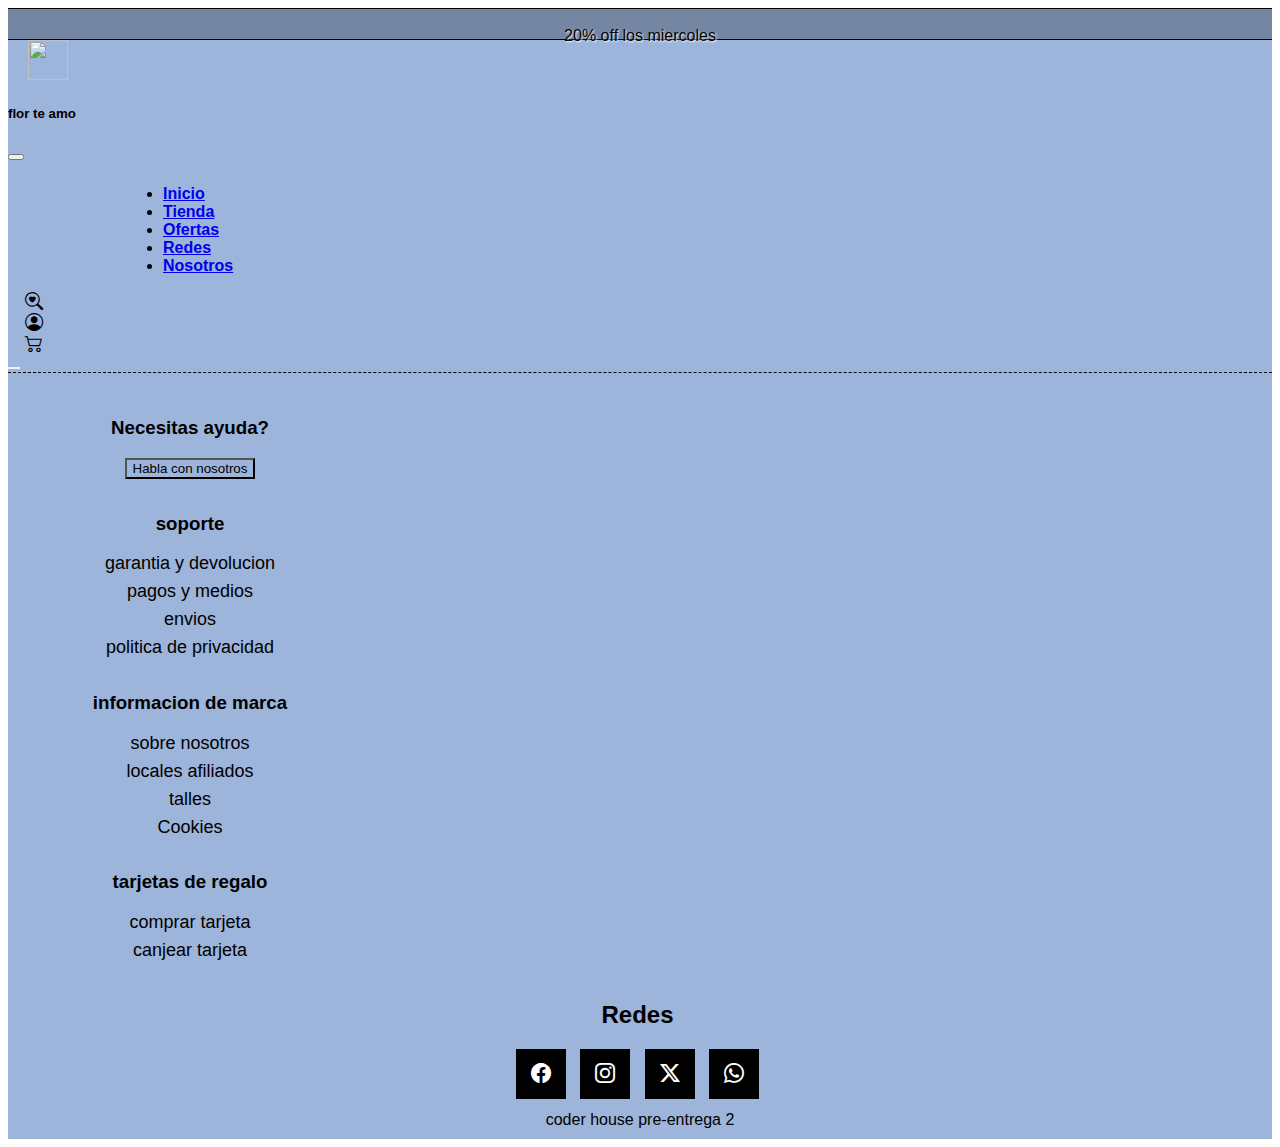
==== pages/nosotros.html @ 2f21a31b "links" ====
<!DOCTYPE html>
<html lang="en">

<head>
    <meta charset="UTF-8">
    <meta name="viewport" content="width=device-width, initial-scale=1.0">
    <!-- link bootstrap -->
    <link href="https://cdn.jsdelivr.net/npm/bootstrap@5.3.2/dist/css/bootstrap.min.css" rel="stylesheet"
        integrity="sha384-T3c6CoIi6uLrA9TneNEoa7RxnatzjcDSCmG1MXxSR1GAsXEV/Dwwykc2MPK8M2HN" crossorigin="anonymous">
    <!-- bootstrap icon -->
    <link rel="stylesheet" href="https://cdn.jsdelivr.net/npm/bootstrap-icons@1.11.3/font/bootstrap-icons.min.css">
    <!-- link css -->
    <link rel="stylesheet" href="../css/style.css">
    <link rel="icon" href="../img/logo flor.png">
    <title>Pre-enrega2</title>
</head>

<body>
    <!-- header -->
    <header id="header">
        <!-- anuncio tienda -->
        <div class="anuncio">
            <p>20% off los miercoles</p>
        </div>
        <!-- contenedor navbar -->
        <div class="container p-0">
            <nav class="navbar navbar-expand-lg">
                <div class="container-fluid">
                    <!-- logo -->
                    <a class="navbar-brand me-auto"
                        href="https://i.pinimg.com/564x/c8/92/a2/c892a28d1df647f609f036368af1335b.jpg" target="_blank">
                        <img src="../img/logo flor.png" alt="">
                    </a>
                    <!-- menu lateral -->
                    <div class="offcanvas offcanvas-end" tabindex="-1" id="offcanvasNavbar"
                        aria-labelledby="offcanvasNavbarLabel">
                        <div class="offcanvas-header">
                            <h5 class="offcanvas-title" id="offcanvasNavbarLabel">flor te amo</h5>
                            <button type="button" class="btn-close" data-bs-dismiss="offcanvas"
                                aria-label="Close"></button>
                        </div>
                        <!-- menu principal -->
                        <div class="offcanvas-body">
                            <ul class="navbar-nav justify-content-center flex-grow-1 pe-3">
                                <li class="nav-item ">
                                    <a class="nav-link mx-lg-2 active" aria-current="page"
                                        href="../index.html">Inicio</a>
                                </li>
                                <li class="nav-item">
                                    <a class="nav-link mx-lg-2" href="./tienda.html">Tienda</a>
                                </li>
                                <li class="nav-item">
                                    <a class="nav-link mx-lg-2" href="./ofertas.html">Ofertas</a>
                                </li>
                                <li class="nav-item">
                                    <a class="nav-link mx-lg-2" href="./redes.html">Redes</a>
                                </li>
                                <li class="nav-item">
                                    <a class="nav-link mx-lg-2" href="./nosotros.html">Nosotros</a>
                                </li>
                            </ul>
                        </div>
                    </div>
                    <!-- iconos de login, carrito -->
                    <div class="search">
                        <a href="">
                            <i class="bi bi-search-heart"></i>
                        </a>
                    </div>
                    <div class="login">
                        <a href="" class="icon-button-login">
                            <i class="bi bi-person-circle"></i>
                        </a>
                    </div>
                    <div class="carrito">
                        <a href="" class="icon-button-carrito">
                            <i class="bi bi-cart2"></i>
                        </a>
                    </div>
                    <button class="navbar-toggler" type="button" data-bs-toggle="offcanvas"
                        data-bs-target="#offcanvasNavbar" aria-controls="offcanvasNavbar"
                        aria-label="Toggle navigation">
                        <span class="navbar-toggler-icon"></span>
                    </button>
                </div>
            </nav>
        </div>
    </header>
    <!-- footer -->
    <footer id="footer">
        <div class="container-fluid d-flex justify-content-center">
            <div class="footer-item pt-2">
                <h3>Necesitas ayuda?</h3>
                <button>Habla con nosotros</button>
            </div>
            <div class="footer-item">
                <h3>soporte</h3>
                <a href="">garantia y devolucion</a>
                <a href="">pagos y medios</a>
                <a href="">envios</a>
                <a href="">politica de privacidad</a>
            </div>
            <div class="footer-item">
                <h3>informacion de marca</h3>
                <a href="">sobre nosotros</a>
                <a href="">locales afiliados</a>
                <a href="">talles</a>
                <a href="">Cookies</a>
            </div>
            <div class="footer-item">
                <h3>tarjetas de regalo</h3>
                <a href="">comprar tarjeta</a>
                <a href="">canjear tarjeta</a>
            </div>
        </div>
        <div class="redes">
            <ul>
                <h2>Redes</h2>
                <li>
                    <a href="https://es-la.facebook.com/" class="facebook" target="_blank"><i
                            class="bi bi-facebook"></i></a>
                </li>
                <li>
                    <a href="https://www.instagram.com/" class="instagram" target="_blank"><i
                            class="bi bi-instagram"></i></i></a>
                </li>
                <li>
                    <a href="https://twitter.com/" class="twitter" target="_blank"><i
                            class="bi bi-twitter-x"></i></i></a>
                </li>
                <li>
                    <a href="https://web.whatsapp.com/" class="whatsapp" target="_blank"><i
                            class="bi bi-whatsapp"></i></i></a>
                </li>
            </ul>
        </div>
        <div class="span">
            <span>coder house pre-entrega 2</span>
        </div>
    </footer>
    <!-- boostrao script -->
    <script src="https://cdn.jsdelivr.net/npm/bootstrap@5.3.2/dist/js/bootstrap.bundle.min.js"
        integrity="sha384-C6RzsynM9kWDrMNeT87bh95OGNyZPhcTNXj1NW7RuBCsyN/o0jlpcV8Qyq46cDfL"
        crossorigin="anonymous"></script>
</body>

</html>
---- css/style.css ----
* {
    font-family: Helvetica, roboto, Arial, sans-serif;
}

/* header */
#header {
    background-color: #9db4db;
}

/* anuncio */
.anuncio {
    height: 30px;
    background-color: rgba(0, 0, 0, 0.253);
    width: 100%;
    border-top: 1px solid rgb(0, 0, 0);
    border-bottom: 1px solid black;
}

/* anuncio texto */
.anuncio p {
    text-align: center;
    padding: 2px;
    text-shadow: white 1px 1px 2px;
}

/* logo de la pag, flor */
.navbar-brand img {
    height: 40px;
    width: 40px;
    margin-left: 20px;
}

/* bootsrap styles nav*/
.navbar ul {
    padding-top: 8px;
    margin-left: 115px;
}

/* tama;o del menu principal */
.nav-link {
    font-weight: 600;
    transition: 0.2s;
}

.nav-item a:hover {
    padding: 4px;
    color: #edafb8;
    transition: 0.2s;
}

/* search, login, carrito */
.icon-button-carrito,
.icon-button-login,
.bi-search-heart {
    color: black;
    font-size: 18px;
    padding: 8px 17px;
    transition: 0.3s color;
}

/* color hover carrito y login */
.icon-button-login:hover,
.icon-button-carrito:hover,
.bi-search-heart:hover {
    color: #edafb8;
    transition: 0.2;
}

/* menu hamburguesa */
.navbar-toggler {
    border: none;
    font-size: 1.2rem;
}

.navbar-toggler:focus,
.btn-close:focus {
    box-shadow: none;
}

/* Estilos para el carrousel */
.carousel-caption h2 {
    font-size: 2.5rem;
    font-weight: bold;
}

/* Estilos para los controles del carrousel */

#main {
    background-color: rgb(245, 245, 233);
    border-top: 1px dashed black;
}

.inicio {
    text-align: center;
    height: 35px;
}

.inicio a {
    padding: 7px;
    font-size: 17px;
    background-color: #9db4db;
    text-decoration: none;
    color: white;
    transition: 0.3s;
}

.inicio a:hover {
    border: 1px dashed black;
    background-color: #edafb8;
    transition: 0.3s;
}

/* formulario boton */
.btn {
    background-color: #9db4db;
    border: 0;
    height: 37px;
    border-radius: 0;
}

.form-control {
    border-radius: 0;
}

/*  */
.btn:hover {
    background-color: #edafb8;
}

/* locales */
.locales-coleccion {
    margin: 40px;
    display: flex;
    justify-content: center;
    align-items: center;
    flex-wrap: wrap;
}

.imagen-locales,
.imagen-coleccion {
    margin: 10px;
    height: 650px;
    width: 650px;
    background-color: black;
}

.texto-locales,
.texto-coleccion {
    display: flex;
    justify-content: center;
    align-items: center;
    text-align: center;
    height: 650px;
    width: 650px;
    transition: 0.5s;
}

.texto-locales a,
.texto-coleccion a {
    color: black;
    text-decoration: none;
    text-shadow: 2px 2px 4px #000;
    transition: 0.5s;
}

.texto-locales h2,
.texto-coleccion h2 {
    font-size: 38px;
}

.texto-locales a:hover,
.texto-coleccion a:hover {
    transition: 0.5s;
    color: #9db4db;
}

.imagen-coleccion {
    order: 2;
}

.texto-coleccion {
    order: 1;
}

.contenedor-cajas {
    background-color: rgb(243, 243, 233);
    width: auto;
}

.cajas {
    display: flex;
    flex-wrap: wrap;
    justify-content: center;
}

.productos {
    margin: 0px 62px 80px 62px;
    height: 450px;
    width: 355px;
    transition: 0.5s
}

.productos:hover {
    height: 490px;
    width: 385px;
    transition: 0.5s;
}

.productos img {
    margin: 0px;
    height: 100%;
    width: 100%;
}

.productos a {
    text-align: center;
    text-decoration: none;
    color: black;
    text-shadow: 2px 2px 4px #000;
    transition: 0.4s;
}

.productos a:hover {
    transition: 0.4s;
    color: #edafb8;
}

.form-area {
    height: 100%;
    width: 100%;
    margin: 10px 0px;
    background-color: rgba(255, 255, 255, 0.466);
}

.container-fluid {
    flex-wrap: wrap;
}

.titulo {
    margin-bottom: 40px;
    width: 100%;
    text-align: center;
}

.titulo h1 {
    transition: 0.5s;
    font-size: 250%;
    font-weight: 1000;
}

.titulo h1:hover {
    font-size: 260%;
    color: #9db4db;
    transition: 0.5s;
}

#footer {
    background-color: #9db4db;
    border-top: 1px dashed black;
    padding: 10px;
}

.footer-item {
    text-align: center;
    padding-top: 5px;
    flex-wrap: wrap;
    margin: 10px 22px;
    width: 300px;
}

.footer-item button {
    background-color: #9db4db;
    transition: 0.2;
}

.footer-item button:hover {
    background-color: #edafb8;
    transition: 0.2s;
}

.footer-item a {
    font-size: 18px;
    margin-top: 7px;
    display: block;
    text-decoration: none;
    color: black;
}

.footer-item a:hover {
    padding-left: 2px;
    transition: 0.2s;
    color: #edafb8;
}

/* Style redes */
.redes {
    padding: 10px;
    text-align: center;
    margin-right: 45px;
}

.redes h2 {
    font-weight: 600;
}
.redes ul li {
    text-align: center;
    display: inline-block;
    margin: 0px 5px;
    width: 50px;
    height: 10px;
}

.facebook,
.intagram,
.twitter,
.whatsapp {
    transition: 0.5s;
}

.redes ul li .facebook:hover {
    background: rgb(13, 116, 201);
    transition: 0.5s;
}

.redes ul li .instagram:hover {
    background: #e6075c;
    transition: 0.5s;
}

.redes ul li .twitter:hover {
    background: rgb(0, 0, 0);
    transition: 0.5s;
}

.redes ul li .whatsapp:hover {
    background: rgb(12, 252, 72);
    transition: 0.5s;
}

.redes ul li a {
    display: block;
    background-color: #000000;
    color: white;
    line-height: 50px;
    font-size: 20px;
}

.redes ul li a:hover {
    box-shadow: 0 5px 5px 0px black;
    filter: none;
}
.span {
    color: black;
    text-align: center;
}

/* todos los media */
@media (max-width: 1337px) {

    .texto-locales,
    .texto-coleccion {
        display: block;
        height: 170px;
        transition: 0.5s;
    }

    .texto-locales {
        margin-bottom: 30px;
    }

    .imagen-coleccion {
        order: 1;
    }

    .texto-coleccion {
        order: 2;
    }

    .titulo {
        margin-bottom: 200px;
    }
}

/* media */
@media (max-width: 1399px) {
    .footer-item {
        text-align: center;
    }
}

/* media -990 */
@media (max-width: 990px) {
    .navbar ul {
        margin-left: 0px;
    }

    .nav-item a:hover {
        color: #edafb8;
    }
}

@media (max-width: 755px) {

    .imagen-locales,
    .imagen-coleccion {
        margin: 10px;
        height: 550px;
        width: 550px;
        transition: 0.5s;
    }
}

@media (max-width: 650px) {

    .imagen-locales,
    .imagen-coleccion {
        margin: 10px;
        height: 450px;
        width: 450px;
        transition: 0.5s;
    }
}

@media (max-width: 555px) {

    .imagen-locales,
    .imagen-coleccion {
        margin: 10px;
        height: 390px;
        width: 390px;
        transition: 0.5s;
    }

    .flex {
        margin: 0px 62px 80px 62px;
        height: 400px;
        width: 305px;
        transition: 0.5s;
    }

    .flex:hover {
        height: 410px;
        width: 315px;
        transition: 0.5s;
    }
}
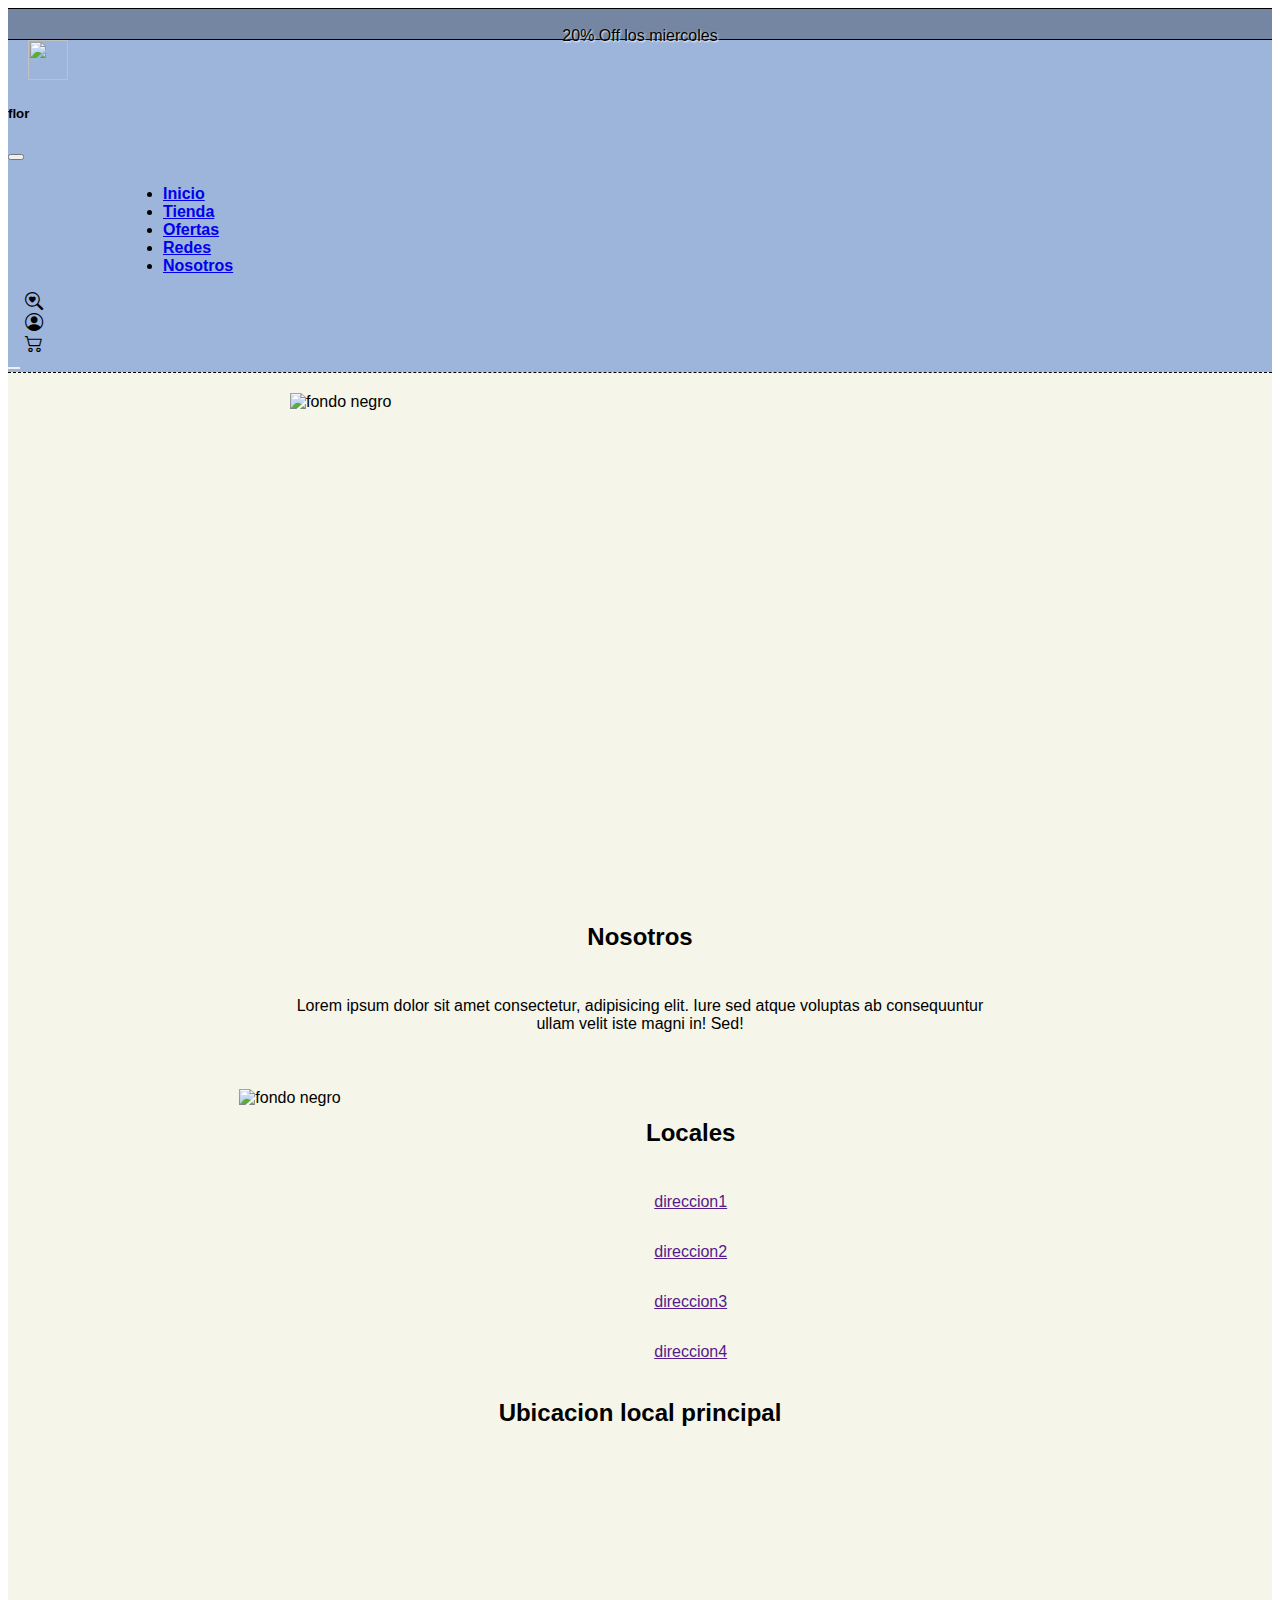
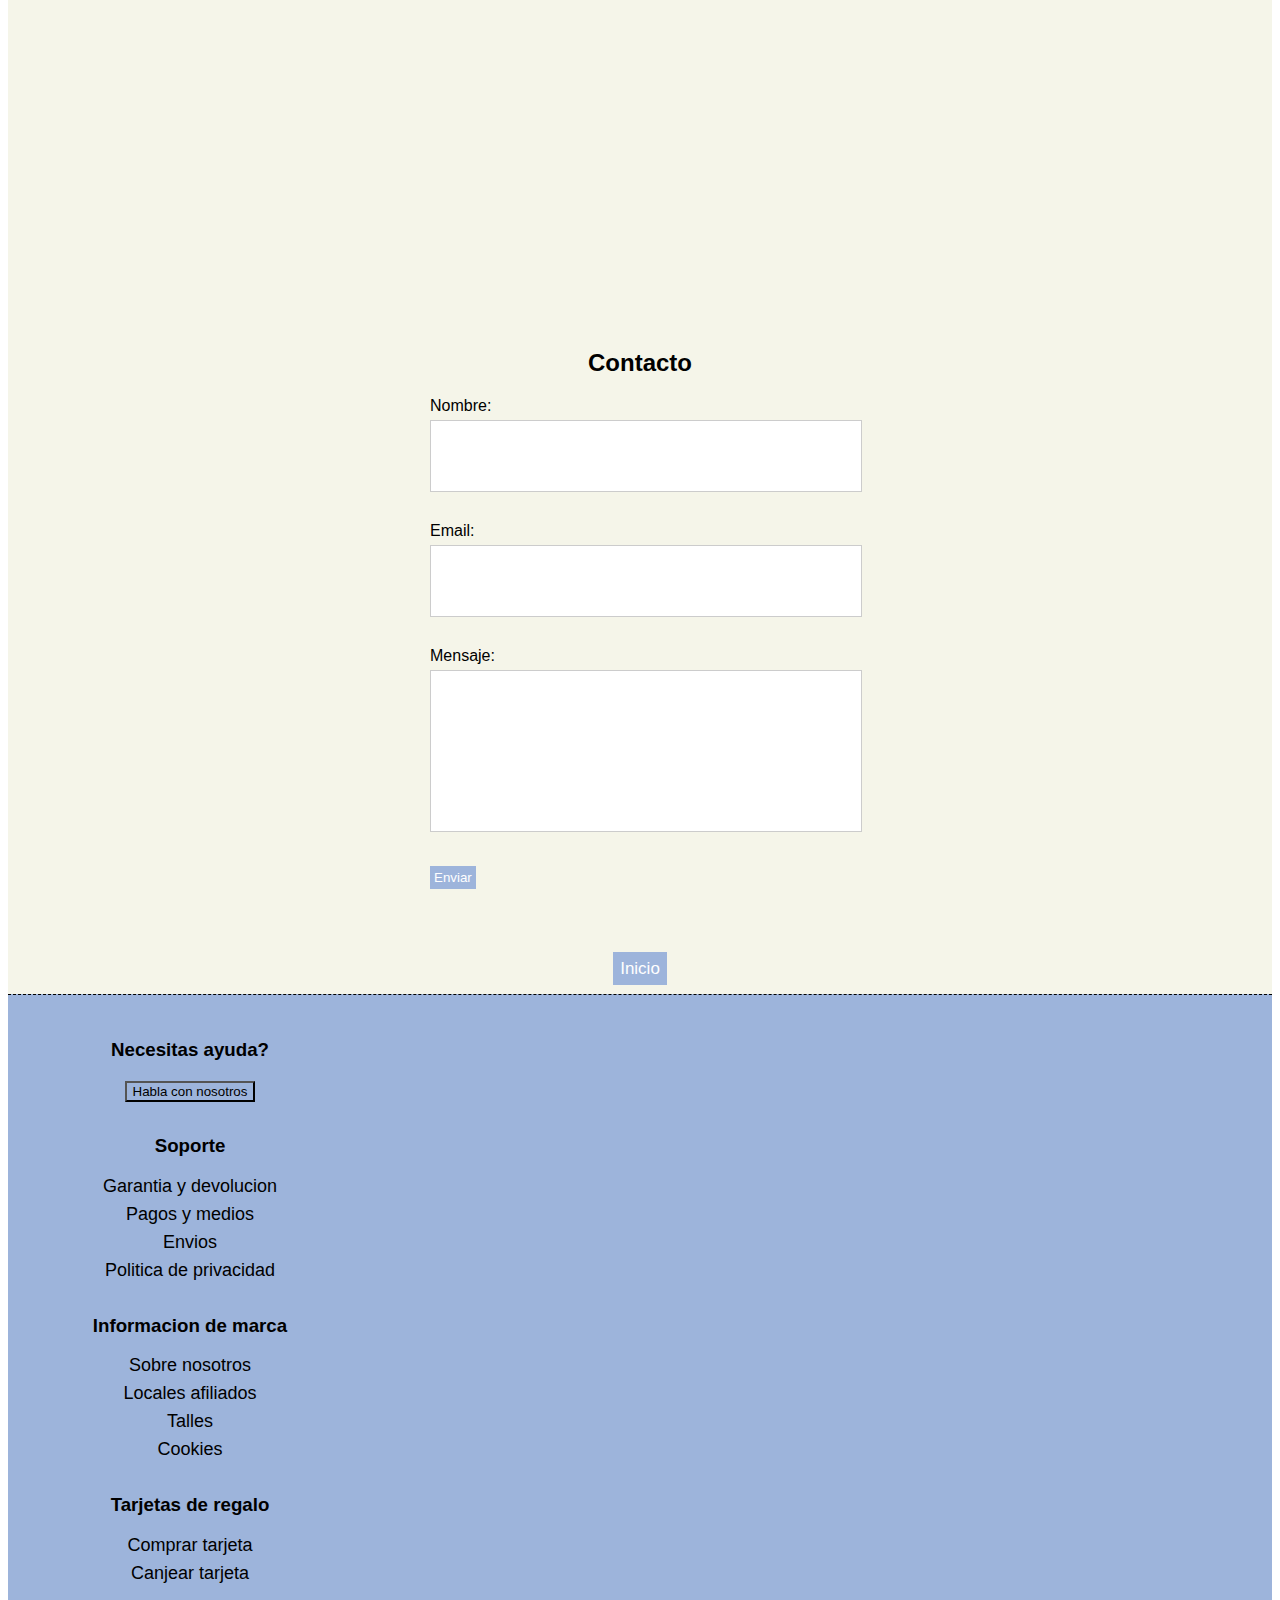
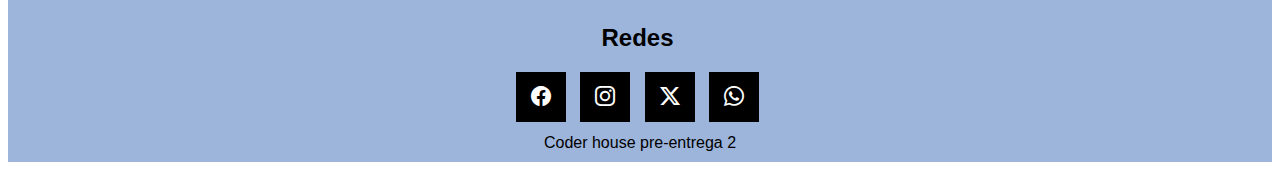
==== commit c0a0f0c0: "pre-entrega2" ====
--- a/pages/nosotros.html
+++ b/pages/nosotros.html
@@ -20,10 +20,10 @@
     <header id="header">
         <!-- anuncio tienda -->
         <div class="anuncio">
-            <p>20% off los miercoles</p>
+            <p>20% Off los miercoles</p>
         </div>
         <!-- contenedor navbar -->
-        <div class="container p-0">
+        <div class="container-fluid col-xs-12 col-md-11 col-lg-9">
             <nav class="navbar navbar-expand-lg">
                 <div class="container-fluid">
                     <!-- logo -->
@@ -35,7 +35,7 @@
                     <div class="offcanvas offcanvas-end" tabindex="-1" id="offcanvasNavbar"
                         aria-labelledby="offcanvasNavbarLabel">
                         <div class="offcanvas-header">
-                            <h5 class="offcanvas-title" id="offcanvasNavbarLabel">flor te amo</h5>
+                            <h5 class="offcanvas-title" id="offcanvasNavbarLabel">flor</h5>
                             <button type="button" class="btn-close" data-bs-dismiss="offcanvas"
                                 aria-label="Close"></button>
                         </div>
@@ -43,7 +43,7 @@
                         <div class="offcanvas-body">
                             <ul class="navbar-nav justify-content-center flex-grow-1 pe-3">
                                 <li class="nav-item ">
-                                    <a class="nav-link mx-lg-2 active" aria-current="page"
+                                    <a class="nav-link mx-lg-2" aria-current="page"
                                         href="../index.html">Inicio</a>
                                 </li>
                                 <li class="nav-item">
@@ -56,7 +56,7 @@
                                     <a class="nav-link mx-lg-2" href="./redes.html">Redes</a>
                                 </li>
                                 <li class="nav-item">
-                                    <a class="nav-link mx-lg-2" href="./nosotros.html">Nosotros</a>
+                                    <a class="nav-link mx-lg-2 active " href="./nosotros.html">Nosotros</a>
                                 </li>
                             </ul>
                         </div>
@@ -86,31 +86,76 @@
             </nav>
         </div>
     </header>
+    <main id="main">
+        <!-- contenido principal nosotros -->
+        <div class="nosotros">
+            <img src="../img/SITIO-EN-CONSTRUCCION.jpg" alt="fondo negro">
+            <div class="texto-nosotros">
+                <h2>Nosotros</h2>
+                <p>Lorem ipsum dolor sit amet consectetur, adipisicing elit. Iure sed atque voluptas ab consequuntur ullam velit iste magni in! Sed!</p>
+            </div>
+        </div>
+        <div class="locales-ubicacion">
+            <div class="locales-texto">
+                <h2>Locales</h2>
+                <a href=""><p>direccion1</p></a>
+                <a href=""><p>direccion2</p></a>
+                <a href=""><p>direccion3</p></a>
+                <a href=""><p>direccion4</p></a>
+            </div>
+            <div class="img">
+                <img src="../img/SITIO-EN-CONSTRUCCION.jpg" alt="fondo negro">
+            </div>
+        </div>
+        <div class="maps-container">
+            <div class="maps">
+                <div class="titulo-maps">
+                    <h2>Ubicacion local principal</h2>
+                </div>
+                <iframe
+                    src="https://www.google.com/maps/embed?pb=!1m14!1m12!1m3!1d52365.42495090786!2d-58.4979846!3d-34.8853875!2m3!1f0!2f0!3f0!3m2!1i1024!2i768!4f13.1!5e0!3m2!1ses-419!2sar!4v1706976231975!5m2!1ses-419!2sar"
+                    width="600" height="450" style="border:0;" allowfullscreen="" loading="lazy"
+                    referrerpolicy="no-referrer-when-downgrade"></iframe>
+            </div>
+            <div class="formulario">
+                <h2>Contacto</h2>
+                <form>
+                    <div> <label for="name">Nombre:</label> <input type="text" id="name" name="name" required> </div>
+                    <div> <label for="email">Email:</label> <input type="email" id="email" name="email" required> </div>
+                    <div> <label for="message">Mensaje:</label> <textarea id="message" name="message" required></textarea>
+                    </div> <button type="submit">Enviar</button>
+                </form>
+            </div>
+        </div>
+        <div class="inicio">
+            <a href="#">Inicio</a>
+        </div>
+    </main>
     <!-- footer -->
     <footer id="footer">
         <div class="container-fluid d-flex justify-content-center">
             <div class="footer-item pt-2">
                 <h3>Necesitas ayuda?</h3>
-                <button>Habla con nosotros</button>
+                <a href="#"><button>Habla con nosotros</button></a>
             </div>
             <div class="footer-item">
-                <h3>soporte</h3>
-                <a href="">garantia y devolucion</a>
-                <a href="">pagos y medios</a>
-                <a href="">envios</a>
-                <a href="">politica de privacidad</a>
+                <h3>Soporte</h3>
+                <a href="">Garantia y devolucion</a>
+                <a href="">Pagos y medios</a>
+                <a href="">Envios</a>
+                <a href="">Politica de privacidad</a>
             </div>
             <div class="footer-item">
-                <h3>informacion de marca</h3>
-                <a href="">sobre nosotros</a>
-                <a href="">locales afiliados</a>
-                <a href="">talles</a>
+                <h3>Informacion de marca</h3>
+                <a href="">Sobre nosotros</a>
+                <a href="">Locales afiliados</a>
+                <a href="">Talles</a>
                 <a href="">Cookies</a>
             </div>
             <div class="footer-item">
-                <h3>tarjetas de regalo</h3>
-                <a href="">comprar tarjeta</a>
-                <a href="">canjear tarjeta</a>
+                <h3>Tarjetas de regalo</h3>
+                <a href="">Comprar tarjeta</a>
+                <a href="">Canjear tarjeta</a>
             </div>
         </div>
         <div class="redes">
@@ -135,7 +180,7 @@
             </ul>
         </div>
         <div class="span">
-            <span>coder house pre-entrega 2</span>
+            <span>Coder house pre-entrega 2</span>
         </div>
     </footer>
     <!-- boostrao script -->
--- a/css/style.css
+++ b/css/style.css
@@ -43,9 +43,7 @@
 }
 
 .nav-item a:hover {
-    padding: 4px;
     color: #edafb8;
-    transition: 0.2s;
 }
 
 /* search, login, carrito */
@@ -55,7 +53,7 @@
     color: black;
     font-size: 18px;
     padding: 8px 17px;
-    transition: 0.3s color;
+    transition: 0.3s;
 }
 
 /* color hover carrito y login */
@@ -63,7 +61,6 @@
 .icon-button-carrito:hover,
 .bi-search-heart:hover {
     color: #edafb8;
-    transition: 0.2;
 }
 
 /* menu hamburguesa */
@@ -77,37 +74,71 @@
     box-shadow: none;
 }
 
+/* Estilos para los controles del carrousel */
+
+#main {
+    background-color: rgb(245, 245, 233);
+    border-top: 1px dashed black;
+}
+
 /* Estilos para el carrousel */
+
 .carousel-caption h2 {
     font-size: 2.5rem;
     font-weight: bold;
 }
 
-/* Estilos para los controles del carrousel */
-
-#main {
-    background-color: rgb(245, 245, 233);
-    border-top: 1px dashed black;
-}
-
-.inicio {
-    text-align: center;
-    height: 35px;
-}
-
-.inicio a {
-    padding: 7px;
-    font-size: 17px;
-    background-color: #9db4db;
+.productos-cajas {
+    background-color: rgb(243, 243, 233);
+    width: auto;
+}
+
+.cajas {
+    display: flex;
+    flex-wrap: wrap;
+    justify-content: center;
+}
+
+.productos {
+    margin: 0px 62px 80px 62px;
+    height: 475px;
+    width: 375px;
+    transition: 0.5s
+}
+
+.productos:hover {
+    transform: scale(1.1);
+}
+
+.productos img {
+    margin: 0px;
+    height: 100%;
+    width: 100%;
+}
+
+.productos a {
+    text-align: center;
     text-decoration: none;
-    color: white;
-    transition: 0.3s;
-}
-
-.inicio a:hover {
-    border: 1px dashed black;
-    background-color: #edafb8;
-    transition: 0.3s;
+    color: black;
+    text-shadow: 2px 2px 4px #000;
+    transition: 0.4s;
+}
+
+.productos a:hover {
+    color: #edafb8;
+}
+
+/* espacio del formulario email */
+.formulario-area {
+    height: 100%;
+    width: 100%;
+    margin: 10px 0px;
+    background-color: rgba(255, 255, 255, 0.466);
+}
+
+/* formulario de email */
+.form-control {
+    border-radius: 0;
 }
 
 /* formulario boton */
@@ -118,16 +149,12 @@
     border-radius: 0;
 }
 
-.form-control {
-    border-radius: 0;
-}
-
-/*  */
+/* hover boton */
 .btn:hover {
     background-color: #edafb8;
 }
 
-/* locales */
+/* locales coleccion2024 */
 .locales-coleccion {
     margin: 40px;
     display: flex;
@@ -139,9 +166,22 @@
 .imagen-locales,
 .imagen-coleccion {
     margin: 10px;
-    height: 650px;
-    width: 650px;
+    height: 700px;
+    width: 700px;
     background-color: black;
+    transition: 0.5s;
+}
+
+.imagen-locales:hover,
+.imagen-coleccion:hover {
+    transform: scale(1.02);
+}
+
+.imagen-locales img,
+.imagen-coleccion img {
+    width: 100%;
+    height: 100%;
+    object-fit: cover;
 }
 
 .texto-locales,
@@ -150,8 +190,8 @@
     justify-content: center;
     align-items: center;
     text-align: center;
-    height: 650px;
-    width: 650px;
+    height: 700px;
+    width: 700px;
     transition: 0.5s;
 }
 
@@ -170,7 +210,7 @@
 
 .texto-locales a:hover,
 .texto-coleccion a:hover {
-    transition: 0.5s;
+    transform: scale(1.1);
     color: #9db4db;
 }
 
@@ -180,60 +220,6 @@
 
 .texto-coleccion {
     order: 1;
-}
-
-.contenedor-cajas {
-    background-color: rgb(243, 243, 233);
-    width: auto;
-}
-
-.cajas {
-    display: flex;
-    flex-wrap: wrap;
-    justify-content: center;
-}
-
-.productos {
-    margin: 0px 62px 80px 62px;
-    height: 450px;
-    width: 355px;
-    transition: 0.5s
-}
-
-.productos:hover {
-    height: 490px;
-    width: 385px;
-    transition: 0.5s;
-}
-
-.productos img {
-    margin: 0px;
-    height: 100%;
-    width: 100%;
-}
-
-.productos a {
-    text-align: center;
-    text-decoration: none;
-    color: black;
-    text-shadow: 2px 2px 4px #000;
-    transition: 0.4s;
-}
-
-.productos a:hover {
-    transition: 0.4s;
-    color: #edafb8;
-}
-
-.form-area {
-    height: 100%;
-    width: 100%;
-    margin: 10px 0px;
-    background-color: rgba(255, 255, 255, 0.466);
-}
-
-.container-fluid {
-    flex-wrap: wrap;
 }
 
 .titulo {
@@ -242,6 +228,11 @@
     text-align: center;
 }
 
+.titulo a {
+    text-decoration: none;
+    color: black;
+}
+
 .titulo h1 {
     transition: 0.5s;
     font-size: 250%;
@@ -249,9 +240,27 @@
 }
 
 .titulo h1:hover {
-    font-size: 260%;
+    transform: scale(1.2);
     color: #9db4db;
-    transition: 0.5s;
+}
+
+.inicio {
+    text-align: center;
+    height: 35px;
+}
+
+.inicio a {
+    text-decoration: none;
+    color: white;
+    background-color: #9db4db;
+    font-size: 17px;
+    padding: 7px;
+    transition: 0.3s;
+}
+
+.inicio a:hover {
+    border: 1px dashed black;
+    background-color: #edafb8;
 }
 
 #footer {
@@ -260,6 +269,10 @@
     padding: 10px;
 }
 
+.container-fluid {
+    flex-wrap: wrap;
+}
+
 .footer-item {
     text-align: center;
     padding-top: 5px;
@@ -268,6 +281,10 @@
     width: 300px;
 }
 
+.footer-item h3 {
+    font-weight: 600;
+}
+
 .footer-item button {
     background-color: #9db4db;
     transition: 0.2;
@@ -275,7 +292,6 @@
 
 .footer-item button:hover {
     background-color: #edafb8;
-    transition: 0.2s;
 }
 
 .footer-item a {
@@ -284,11 +300,11 @@
     display: block;
     text-decoration: none;
     color: black;
+    transition: 0.2s;
 }
 
 .footer-item a:hover {
-    padding-left: 2px;
-    transition: 0.2s;
+    transform: scalex(1.02);
     color: #edafb8;
 }
 
@@ -302,6 +318,7 @@
 .redes h2 {
     font-weight: 600;
 }
+
 .redes ul li {
     text-align: center;
     display: inline-block;
@@ -349,19 +366,204 @@
     box-shadow: 0 5px 5px 0px black;
     filter: none;
 }
+
 .span {
     color: black;
     text-align: center;
 }
 
+/* tienda */
+.tienda {
+    display: flex;
+    flex-wrap: wrap;
+    justify-content: center;
+    margin: 5px;
+}
+
+.productos-tienda h2 {
+    color: white;
+    text-align: center;
+    text-decoration: none;
+    text-shadow: 2px 2px 4px white;
+    transition: 0.4s;
+}
+
+.productos-tienda {
+    margin: 20px;
+    height: 450px;
+    width: 450px;
+    background-color: black;
+    transition: 0.5s;
+}
+
+.productos-tienda:hover {
+    transform: scale(1.07);
+}
+
+/* redes */
+.titulo-redes h1 {
+    font-weight: 600;
+    margin-top: 20px;
+    text-align: center;
+}
+
+.publicaciones-redes-container {
+    display: flex;
+    flex-wrap: wrap;
+    justify-content: center;
+}
+
+.publicaciones-redes {
+    margin: 10px;
+    width: 450px;
+}
+
+/* ofertas */
+.descuentos {
+    background-color: black;
+    text-align: center;
+    width: 100%;
+}
+
+.descuentos h2 {
+    color: white;
+    padding: 15px;
+}
+
+.descuento-texto h2 {
+    text-align: center;
+    margin: 10px;
+    font-weight: 600;
+}
+.card{
+    border: none;
+    transition: 0.5s;
+    box-shadow: 5px 5px 5px 0px rgba(0,0,0,0.5);
+    margin: 0px 0px 20px 0px;
+}
+.card a {
+    text-decoration: none;
+    color: black;
+}
+
+.card a:hover{
+    color: pink;
+}
+.card:hover {
+    transform: scale(0.9);
+}
+
+/* nosotros */
+.nosotros,
+.locales-ubicacion,
+.maps-container,
+.formulario-container {
+    display: flex;
+    flex-wrap: wrap;
+    justify-content: center;
+    padding: 20px 0px;
+}
+.nosotros h2,
+.locales-ubicacion h2,
+.maps-container h2,
+.formulario-container h2{
+    font-weight: 600;
+}
+
+.texto-nosotros {
+    display: flex;
+    flex-direction: column;
+    justify-content: space-between;
+    align-items: center;
+    align-self: center;
+}
+
+.locales-texto,
+.maps {
+    display: flex;
+    height: 500px;
+    flex-direction: column;
+    justify-content: space-between;
+    align-items: center;
+}
+.nosotros img,
+.locales-ubicacion img,
+.maps {
+    height: 500px;
+    width: 700px;
+}
+
+.texto-nosotros p,
+.locales-texto p {
+    width: 700px;
+    text-align: center;
+}
+
+.maps {
+    width: 700px;
+    height: 500px;
+}
+
+
+.formulario {
+    display: flex;
+    flex-direction: column;
+    justify-content: center;
+    align-items: center;
+    width: 700px;
+}
+
+.formulario h2 {
+    text-align: center;
+}
+
+.formulario form {
+    max-width: 420px;
+
+}
+
+.formulario form div {
+    margin-bottom: 30px;
+}
+
+.formulario form label {
+    display: block;
+    margin-bottom: 5px;
+}
+
+.formulario form input,
+.formulario form textarea {
+    resize: none;
+    width: 410px;
+    height: 50px;
+    padding: 10px;
+    border: 1px solid #ccc;
+}
+.formulario form textarea{
+    height: 140px;
+}
+
+.formulario form button {
+    padding: 4px 4px;
+    background-color: #9db4db;
+    color: white;
+    border: none;
+    transition: 0.5;
+}
+
+.formulario form button:hover {
+    background-color: #edafb8;
+    transition: 0.5;
+}
+
 /* todos los media */
-@media (max-width: 1337px) {
+@media (max-width: 1517px) {
 
     .texto-locales,
     .texto-coleccion {
         display: block;
-        height: 170px;
-        transition: 0.5s;
+        height: 50px;
+        margin-bottom: 20px;
     }
 
     .texto-locales {
@@ -377,28 +579,66 @@
     }
 
     .titulo {
-        margin-bottom: 200px;
-    }
-}
-
-/* media */
-@media (max-width: 1399px) {
-    .footer-item {
-        text-align: center;
-    }
-}
-
-/* media -990 */
-@media (max-width: 990px) {
-    .navbar ul {
-        margin-left: 0px;
-    }
-
-    .nav-item a:hover {
-        color: #edafb8;
-    }
-}
-
+        margin: 50px 0px 70px 0px;
+    }
+}
+
+/* media nosotros */
+@media (max-width: 1446px) {
+    .nosotros h2,
+    .locales-texto h2{
+        margin: 30px;
+    }
+    .formulario{
+        padding: 50px;
+    }
+    .locales-texto {
+        height: 250px;
+        order: 2;
+    }
+
+    .img {
+        order: 1;
+    }
+
+    .preguntas-frecuentes {
+        order: 2;
+    }
+
+}
+
+/* media redes */
+@media (max-width: 1207px) {
+    .publicaciones-redes-container {
+        padding: 0px;
+    }
+
+    /* media -990 */
+    @media (max-width: 990px) {
+        .navbar ul {
+            margin-left: 0px;
+        }
+
+        .nav-item a:hover {
+            color: #edafb8;
+        }
+    }
+}
+@media (max-width: 768px){
+    .nosotros img,
+    .locales-ubicacion img{
+        height: 100%;
+        width: 100%;
+        padding: 20px;
+    }
+    .texto-nosotros p,
+    .locales-texto p{
+        width: 300px;
+}
+    .carousel-slide{
+        display: none;
+    }
+}
 @media (max-width: 755px) {
 
     .imagen-locales,
@@ -408,9 +648,23 @@
         width: 550px;
         transition: 0.5s;
     }
+
+    .imagen-locales:hover,
+    .imagen-coleccion:hover {
+        transform: scale(1.02);
+    }
 }
 
 @media (max-width: 650px) {
+    .formulario form input,
+    .formulario form textarea{
+        width: 300px;
+    }
+    .maps {
+        height: 100%;
+        width: 100%;
+        padding: 10px;
+    }
 
     .imagen-locales,
     .imagen-coleccion {
@@ -419,28 +673,80 @@
         width: 450px;
         transition: 0.5s;
     }
+
+    .imagen-locales:hover,
+    .imagen-coleccion:hover {
+        transform: scale(1.05);
+    }
 }
 
 @media (max-width: 555px) {
+    .formulario {
+        max-width: 300px;
+    }
+
+    .maps iframe {
+        height: 250px;
+        width: 400px;
+    }
+
+    .productos-tienda {
+        height: 300px;
+        width: 300px;
+    }
+
+    .productos-tienda:hover {
+        transform: scale(1.1);
+    }
 
     .imagen-locales,
     .imagen-coleccion {
         margin: 10px;
+        height: 350px;
+        width: 350px;
+        transition: 0.5s;
+    }
+
+    .imagen-locales:hover,
+    .imagen-coleccion:hover {
+        transform: scale(1.03);
+    }
+
+    .productos {
+        margin: 0px 62px 80px 62px;
         height: 390px;
-        width: 390px;
-        transition: 0.5s;
-    }
-
-    .flex {
-        margin: 0px 62px 80px 62px;
-        height: 400px;
         width: 305px;
         transition: 0.5s;
     }
 
-    .flex:hover {
-        height: 410px;
-        width: 315px;
+    .productos:hover {
+        transform: scale(1.1)
+    }
+}
+
+@media (max-width: 500px) {
+
+    .imagen-locales,
+    .imagen-coleccion {
+        margin: 10px;
+        height: 320px;
+        width: 320px;
         transition: 0.5s;
     }
+
+    .imagen-locales:hover,
+    .imagen-coleccion:hover {
+        transform: scale(1.05);
+    }
+
+    .productos {
+        margin: 0px 62px 80px 62px;
+        height: 380px;
+        width: 290px;
+        transition: 0.5s;
+    }
+
+    .productos:hover {
+        transform: scale(1.1);
+    }
 }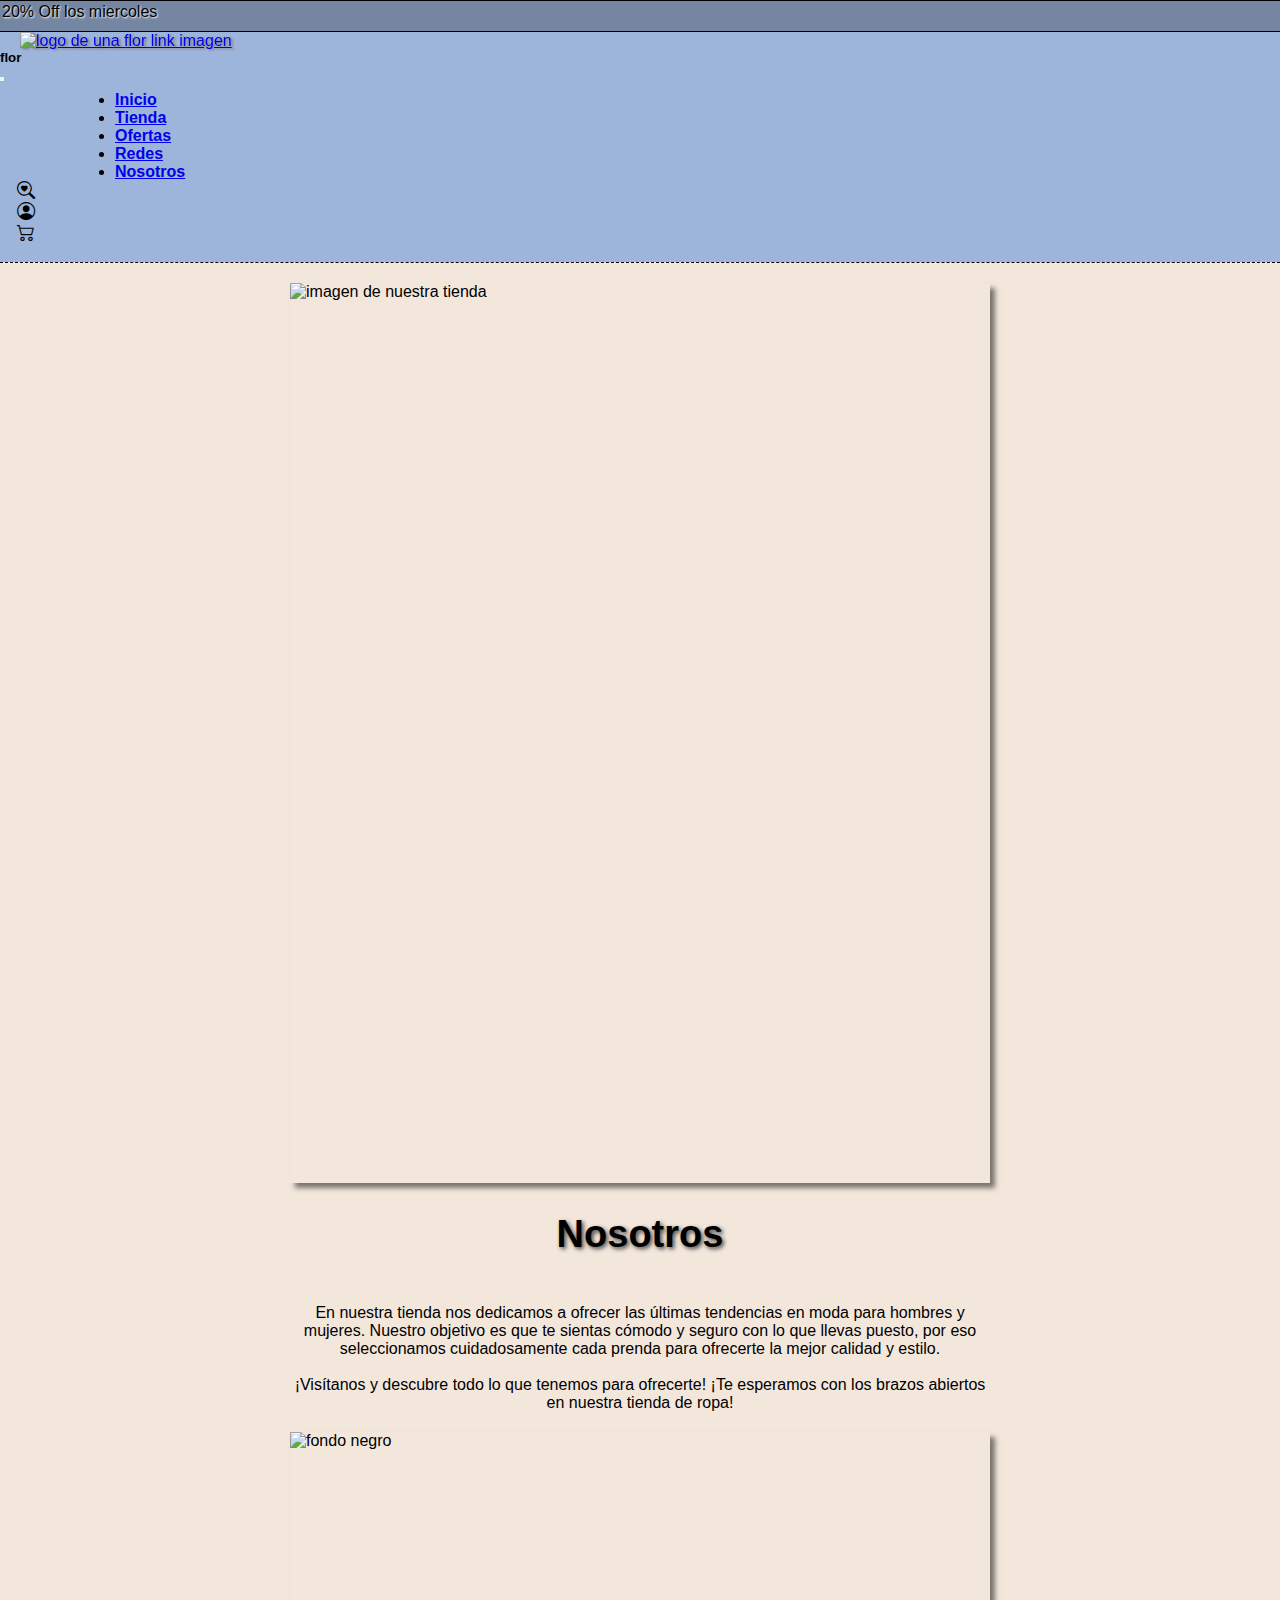
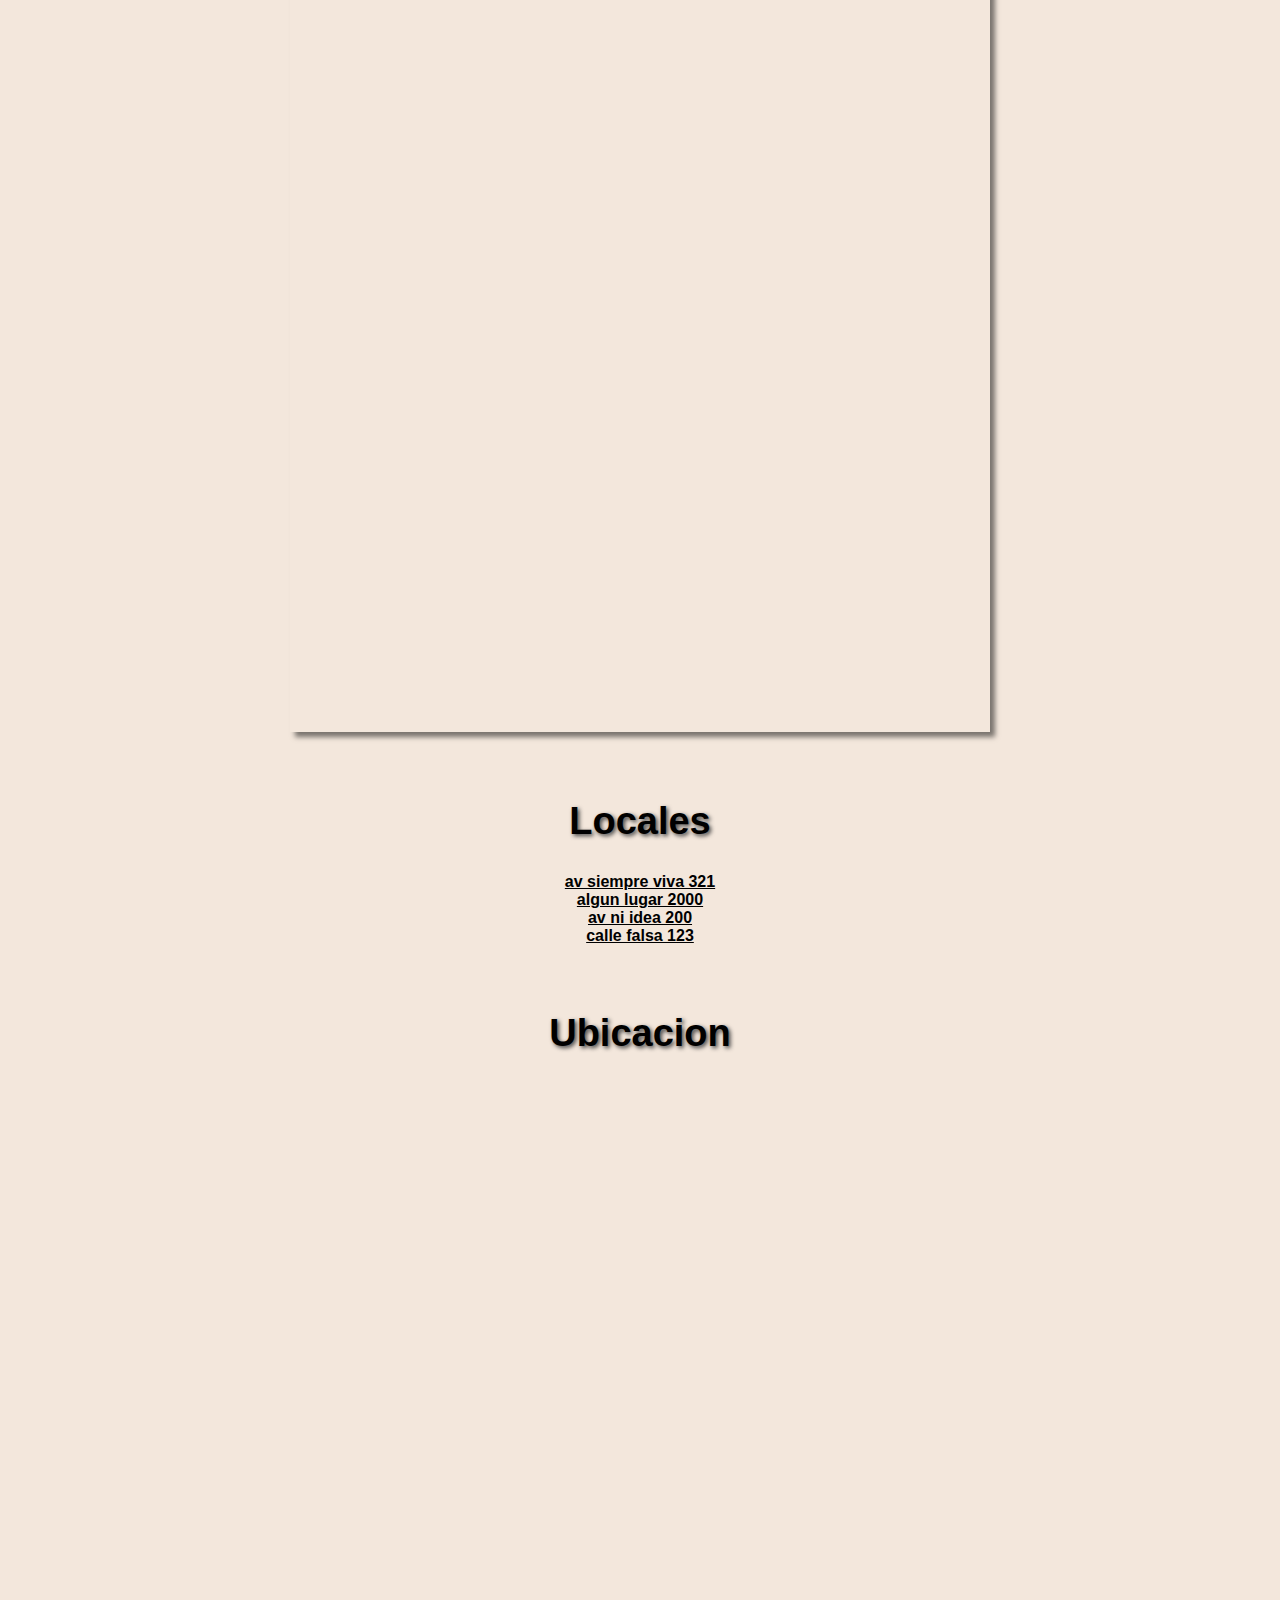
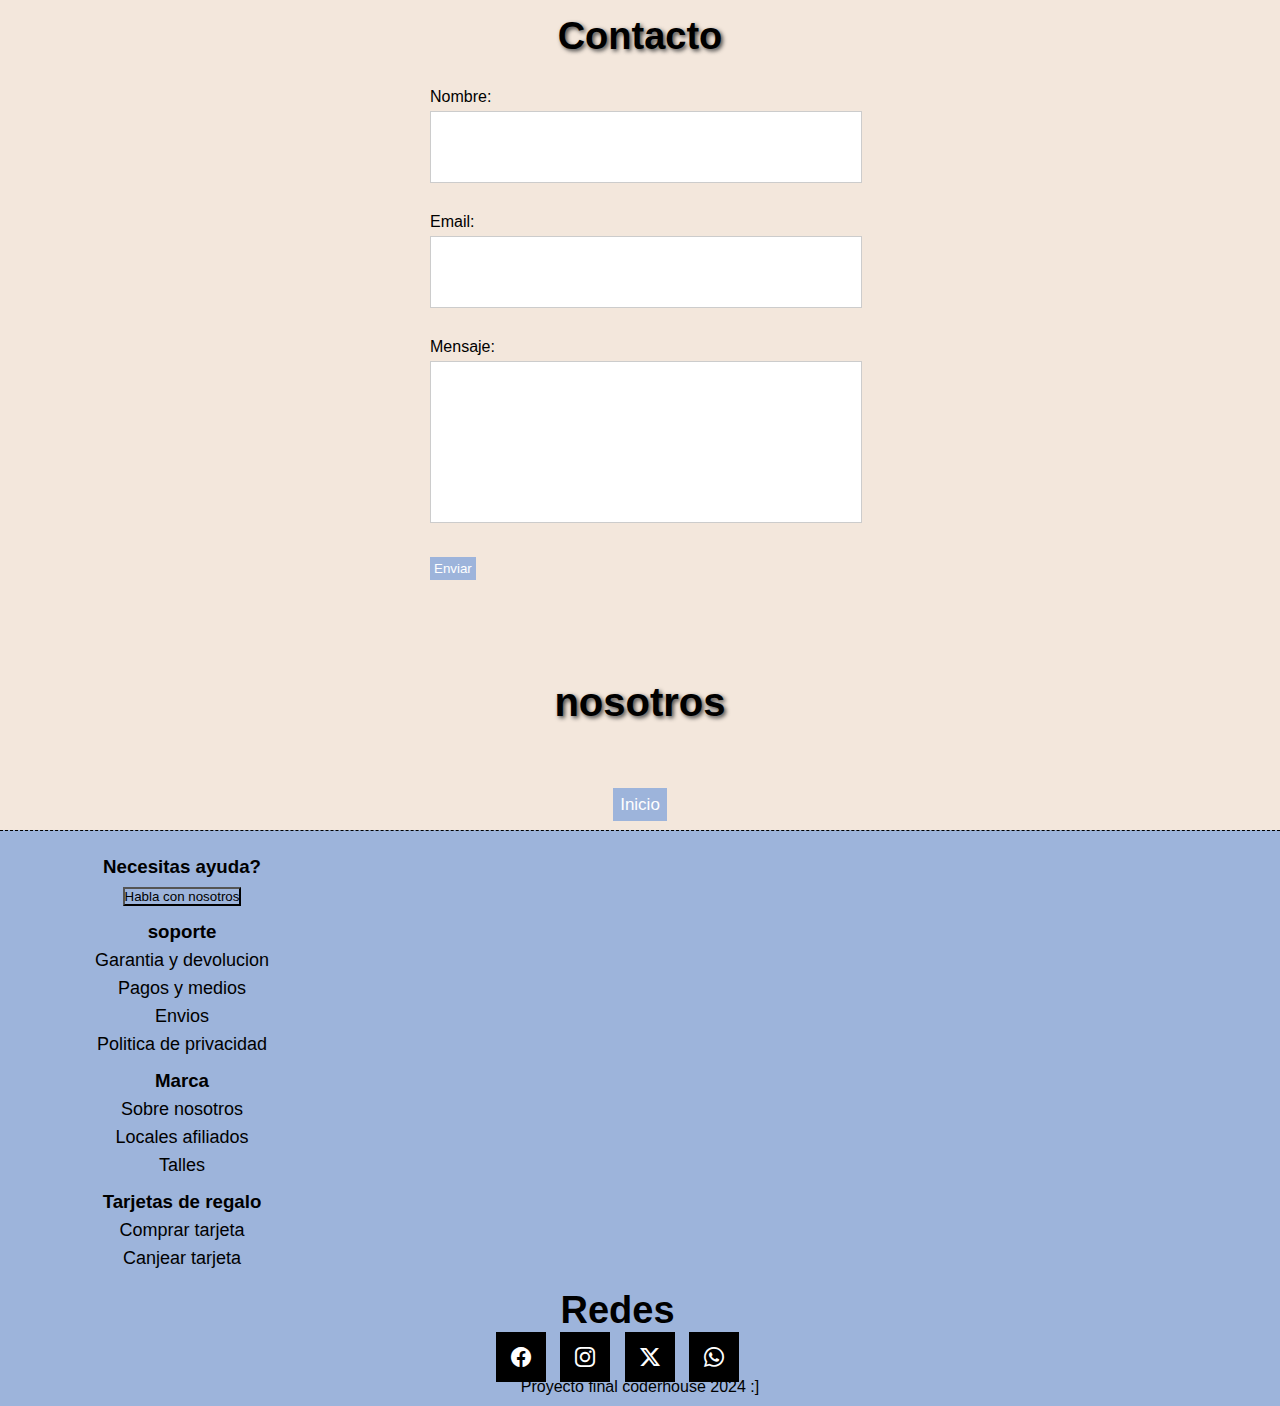
==== commit f4a4c51f: "ajustes" ====
--- a/pages/nosotros.html
+++ b/pages/nosotros.html
@@ -4,6 +4,10 @@
 <head>
     <meta charset="UTF-8">
     <meta name="viewport" content="width=device-width, initial-scale=1.0">
+    <meta name="description"
+        content="Descubre nuestra tienda de ropa donde encontrarás las últimas tendencias. Con una amplia selección de prendas de alta calidad y a precios accesibles, estamos comprometidos en ofrecerte la mejor experiencia de compra.">
+    <meta name="keywords"
+        content="Moda, Ropa, Tendencias, Estilo, Vestidos, Camisas, Pantalones, Chaquetas, Accesorios, Moda femenina, Moda masculina, Moda infantil, Ropa de marca, Ropa casual, Ropa formal, Ropa deportiva, Moda urbana, Moda elegante, Ropa de temporada, Ofertas de ropa, Comprar ropa online">
     <!-- link bootstrap -->
     <link href="https://cdn.jsdelivr.net/npm/bootstrap@5.3.2/dist/css/bootstrap.min.css" rel="stylesheet"
         integrity="sha384-T3c6CoIi6uLrA9TneNEoa7RxnatzjcDSCmG1MXxSR1GAsXEV/Dwwykc2MPK8M2HN" crossorigin="anonymous">
@@ -12,16 +16,16 @@
     <!-- link css -->
     <link rel="stylesheet" href="../css/style.css">
     <link rel="icon" href="../img/logo flor.png">
-    <title>Pre-enrega2</title>
+    <title>Nosotros</title>
 </head>
 
 <body>
     <!-- header -->
     <header id="header">
         <!-- anuncio tienda -->
-        <div class="anuncio">
+        <section class="anuncio">
             <p>20% Off los miercoles</p>
-        </div>
+        </section>
         <!-- contenedor navbar -->
         <div class="container-fluid col-xs-12 col-md-11 col-lg-9">
             <nav class="navbar navbar-expand-lg">
@@ -29,7 +33,7 @@
                     <!-- logo -->
                     <a class="navbar-brand me-auto"
                         href="https://i.pinimg.com/564x/c8/92/a2/c892a28d1df647f609f036368af1335b.jpg" target="_blank">
-                        <img src="../img/logo flor.png" alt="">
+                        <img src="../img/logo flor.png" alt="logo de una flor link imagen">
                     </a>
                     <!-- menu lateral -->
                     <div class="offcanvas offcanvas-end" tabindex="-1" id="offcanvasNavbar"
@@ -43,8 +47,7 @@
                         <div class="offcanvas-body">
                             <ul class="navbar-nav justify-content-center flex-grow-1 pe-3">
                                 <li class="nav-item ">
-                                    <a class="nav-link mx-lg-2" aria-current="page"
-                                        href="../index.html">Inicio</a>
+                                    <a class="nav-link mx-lg-2" aria-current="page" href="../index.html">Inicio</a>
                                 </li>
                                 <li class="nav-item">
                                     <a class="nav-link mx-lg-2" href="./tienda.html">Tienda</a>
@@ -88,45 +91,66 @@
     </header>
     <main id="main">
         <!-- contenido principal nosotros -->
-        <div class="nosotros">
-            <img src="../img/SITIO-EN-CONSTRUCCION.jpg" alt="fondo negro">
+        <section class="nosotros">
+            <img src="../img/nosotros.jpg" alt="imagen de nuestra tienda">
             <div class="texto-nosotros">
                 <h2>Nosotros</h2>
-                <p>Lorem ipsum dolor sit amet consectetur, adipisicing elit. Iure sed atque voluptas ab consequuntur ullam velit iste magni in! Sed!</p>
-            </div>
-        </div>
-        <div class="locales-ubicacion">
+                <br>
+                <p>En nuestra tienda nos dedicamos a ofrecer las últimas tendencias en moda para hombres y mujeres.
+                    Nuestro objetivo es que te sientas cómodo y seguro con lo que llevas puesto, por eso seleccionamos
+                    cuidadosamente cada prenda para ofrecerte la mejor calidad y estilo.
+                </p>
+                <br>
+                <p> ¡Visítanos y descubre todo lo que tenemos para ofrecerte! ¡Te esperamos con los brazos abiertos en
+                    nuestra tienda de ropa!</p>
+            </div>
+        </section>
+        <section class="locales-ubicacion">
             <div class="locales-texto">
                 <h2>Locales</h2>
-                <a href=""><p>direccion1</p></a>
-                <a href=""><p>direccion2</p></a>
-                <a href=""><p>direccion3</p></a>
-                <a href=""><p>direccion4</p></a>
-            </div>
-            <div class="img">
-                <img src="../img/SITIO-EN-CONSTRUCCION.jpg" alt="fondo negro">
-            </div>
-        </div>
-        <div class="maps-container">
-            <div class="maps">
+                <a href="https://www.google.com.ar/maps/search/tienda+de+ropa/@-34.8438666,-58.4837292,12z?entry=ttu"
+                    target="_blank">
+                    <h4>av siempre viva 321</h4>
+                </a>
+                <a href="https://www.google.com.ar/maps/search/tienda+de+ropa/@-34.8438666,-58.4837292,12z?entry=ttu"
+                    target="_blank">
+                    <h4>algun lugar 2000</h4>
+                </a>
+                <a href="https://www.google.com.ar/maps/search/tienda+de+ropa/@-34.8438666,-58.4837292,12z?entry=ttu"
+                    target="_blank">
+                    <h4>av ni idea 200</h4>
+                </a>
+                <a href="https://www.google.com.ar/maps/search/tienda+de+ropa/@-34.8438666,-58.4837292,12z?entry=ttu"
+                    target="_blank">
+                    <h4>calle falsa 123</h4>
+                </a>
+            </div>
+            <img src="../img/locales.jpg" alt="fondo negro" id="foto de uno de los locales">
+        </section>
+        <section class="maps-container">
+            <article class="maps">
                 <div class="titulo-maps">
-                    <h2>Ubicacion local principal</h2>
+                    <h2>Ubicacion</h2>
                 </div>
                 <iframe
                     src="https://www.google.com/maps/embed?pb=!1m14!1m12!1m3!1d52365.42495090786!2d-58.4979846!3d-34.8853875!2m3!1f0!2f0!3f0!3m2!1i1024!2i768!4f13.1!5e0!3m2!1ses-419!2sar!4v1706976231975!5m2!1ses-419!2sar"
                     width="600" height="450" style="border:0;" allowfullscreen="" loading="lazy"
                     referrerpolicy="no-referrer-when-downgrade"></iframe>
-            </div>
-            <div class="formulario">
+            </article>
+            <article id="form" class="formulario">
                 <h2>Contacto</h2>
                 <form>
                     <div> <label for="name">Nombre:</label> <input type="text" id="name" name="name" required> </div>
                     <div> <label for="email">Email:</label> <input type="email" id="email" name="email" required> </div>
-                    <div> <label for="message">Mensaje:</label> <textarea id="message" name="message" required></textarea>
+                    <div> <label for="message">Mensaje:</label> <textarea id="message" name="message"
+                            required></textarea>
                     </div> <button type="submit">Enviar</button>
                 </form>
-            </div>
-        </div>
+            </article>
+        </section>
+        <section class="titulo">
+            <h1>nosotros</h1>
+        </section>
         <div class="inicio">
             <a href="#">Inicio</a>
         </div>
@@ -136,26 +160,25 @@
         <div class="container-fluid d-flex justify-content-center">
             <div class="footer-item pt-2">
                 <h3>Necesitas ayuda?</h3>
-                <a href="#"><button>Habla con nosotros</button></a>
+                <a href="../pages/nosotros.html#form"><button>Habla con nosotros</button></a>
             </div>
             <div class="footer-item">
-                <h3>Soporte</h3>
-                <a href="">Garantia y devolucion</a>
-                <a href="">Pagos y medios</a>
-                <a href="">Envios</a>
-                <a href="">Politica de privacidad</a>
+                <h3>soporte</h3>
+                <a href="../pages/consultas.html#garantia">Garantia y devolucion</a>
+                <a href="../pages/consultas.html#pagos">Pagos y medios</a>
+                <a href="../pages/consultas.html#envios">Envios</a>
+                <a href="../pages/consultas.html#politica">Politica de privacidad</a>
             </div>
             <div class="footer-item">
-                <h3>Informacion de marca</h3>
-                <a href="">Sobre nosotros</a>
-                <a href="">Locales afiliados</a>
-                <a href="">Talles</a>
-                <a href="">Cookies</a>
+                <h3>Marca</h3>
+                <a href="../pages/consultas.html#nosotros">Sobre nosotros</a>
+                <a href="../pages/consultas.html#locales">Locales afiliados</a>
+                <a href="../pages/consultas.html#talles">Talles</a>
             </div>
             <div class="footer-item">
                 <h3>Tarjetas de regalo</h3>
-                <a href="">Comprar tarjeta</a>
-                <a href="">Canjear tarjeta</a>
+                <a href="../pages/consultas.html#tarjetas">Comprar tarjeta</a>
+                <a href="../pages/consultas.html#canjear">Canjear tarjeta</a>
             </div>
         </div>
         <div class="redes">
@@ -180,7 +203,7 @@
             </ul>
         </div>
         <div class="span">
-            <span>Coder house pre-entrega 2</span>
+            <span>Proyecto final coderhouse 2024 :]</span>
         </div>
     </footer>
     <!-- boostrao script -->
--- a/css/style.css
+++ b/css/style.css
@@ -1,752 +1,944 @@
+/* animacion */
+@keyframes mover {
+  0% {
+    left: 0;
+  }
+  50% {
+    left: calc(100% - 160px);
+    color: #edafb8;
+  }
+  100% {
+    left: 0;
+  }
+}
 * {
-    font-family: Helvetica, roboto, Arial, sans-serif;
+  margin: 0;
+  padding: 0;
+  font-family: Helvetica, roboto, Arial, sans-serif;
 }
 
 /* header */
 #header {
-    background-color: #9db4db;
+  background-color: #9db4db;
 }
 
 /* anuncio */
 .anuncio {
-    height: 30px;
-    background-color: rgba(0, 0, 0, 0.253);
-    width: 100%;
-    border-top: 1px solid rgb(0, 0, 0);
-    border-bottom: 1px solid black;
+  height: 30px;
+  background-color: rgba(0, 0, 0, 0.253);
+  width: 100%;
+  border-top: 1px solid rgb(0, 0, 0);
+  border-bottom: 1px solid black;
+}
+.anuncio p {
+  padding: 2px;
+  width: 160px;
+  text-shadow: white 1px 1px 2px;
+  position: relative;
+  animation: mover 10s infinite;
 }
 
 /* anuncio texto */
-.anuncio p {
-    text-align: center;
-    padding: 2px;
-    text-shadow: white 1px 1px 2px;
-}
-
 /* logo de la pag, flor */
 .navbar-brand img {
-    height: 40px;
-    width: 40px;
-    margin-left: 20px;
+  height: 40px;
+  width: 40px;
+  margin-left: 20px;
+  filter: drop-shadow(2px 1px 1px rgb(122, 119, 119));
+}
+.navbar-brand img:hover {
+  filter: drop-shadow(2px 1px 1px #edafb8);
 }
 
 /* bootsrap styles nav*/
 .navbar ul {
-    padding-top: 8px;
-    margin-left: 115px;
+  padding-top: 8px;
+  margin-left: 115px;
 }
 
 /* tama;o del menu principal */
 .nav-link {
-    font-weight: 600;
-    transition: 0.2s;
+  font-weight: 600;
+  transition: 0.2s;
 }
 
 .nav-item a:hover {
-    color: #edafb8;
+  color: #edafb8;
 }
 
 /* search, login, carrito */
-.icon-button-carrito,
-.icon-button-login,
-.bi-search-heart {
-    color: black;
-    font-size: 18px;
-    padding: 8px 17px;
-    transition: 0.3s;
-}
-
-/* color hover carrito y login */
-.icon-button-login:hover,
-.icon-button-carrito:hover,
-.bi-search-heart:hover {
-    color: #edafb8;
+.icon-button-carrito, .bi-search-heart, .icon-button-login {
+  color: black;
+  font-size: 18px;
+  padding: 8px 17px;
+  transition: 0.3s;
+}
+.icon-button-carrito:hover, .bi-search-heart:hover, .icon-button-login:hover {
+  color: #edafb8;
 }
 
 /* menu hamburguesa */
 .navbar-toggler {
-    border: none;
-    font-size: 1.2rem;
-}
-
-.navbar-toggler:focus,
+  border: none;
+  font-size: 1.2rem;
+}
+.navbar-toggler:focus {
+  box-shadow: none;
+}
+
 .btn-close:focus {
-    box-shadow: none;
-}
-
-/* Estilos para los controles del carrousel */
+  box-shadow: none;
+}
 
 #main {
-    background-color: rgb(245, 245, 233);
-    border-top: 1px dashed black;
+  background-color: rgba(241, 227, 214, 0.849);
+  border-top: 1px dashed black;
 }
 
 /* Estilos para el carrousel */
-
 .carousel-caption h2 {
-    font-size: 2.5rem;
-    font-weight: bold;
+  font-size: 2.5rem;
+  font-weight: bold;
 }
 
 .productos-cajas {
-    background-color: rgb(243, 243, 233);
-    width: auto;
+  width: auto;
 }
 
 .cajas {
-    display: flex;
-    flex-wrap: wrap;
-    justify-content: center;
+  display: flex;
+  flex-wrap: wrap;
+  justify-content: center;
 }
 
 .productos {
-    margin: 0px 62px 80px 62px;
-    height: 475px;
-    width: 375px;
-    transition: 0.5s
-}
-
+  margin: 0px 62px 80px 62px;
+  height: 475px;
+  width: 375px;
+  transition: 0.5s;
+}
 .productos:hover {
-    transform: scale(1.1);
-}
-
+  transform: scale(1.1);
+}
 .productos img {
-    margin: 0px;
+  border-radius: 1%;
+  box-shadow: 5px 5px 5px 0px rgba(0, 0, 0, 0.5);
+  margin: 0px;
+  width: 100%;
+  height: 100%;
+  object-fit: cover;
+}
+.productos a {
+  text-align: center;
+  text-decoration: none;
+  color: black;
+  text-shadow: 2px 2px 4px rgb(68, 68, 68);
+  transition: 0.4s;
+}
+.productos a:hover {
+  color: #edafb8;
+}
+
+/* espacio del formulario email */
+.formulario-area {
+  width: 100%;
+  height: 100%;
+  object-fit: cover;
+  margin: 10px 0px;
+  background-color: rgba(255, 255, 255, 0.466);
+}
+
+/* formulario de email */
+.form-control {
+  border-radius: 0;
+}
+
+/* formulario boton */
+.btn {
+  background-color: #9db4db;
+  border: 0;
+  height: 37px;
+  border-radius: 0;
+}
+.btn:hover {
+  background-color: #edafb8;
+}
+
+/* hover boton */
+/* locales coleccion2024 */
+.locales-coleccion {
+  display: flex;
+  justify-content: center;
+  align-items: center;
+  margin: 40px;
+  flex-wrap: wrap;
+}
+
+.imagen-locales,
+.imagen-coleccion {
+  box-shadow: 5px 5px 5px 0px rgba(0, 0, 0, 0.5);
+  margin: 10px;
+  height: 700px;
+  width: 700px;
+  background-color: black;
+  transition: 0.5s;
+}
+.imagen-locales:hover,
+.imagen-coleccion:hover {
+  transform: scale(1.05);
+}
+.imagen-locales img,
+.imagen-coleccion img {
+  width: 100%;
+  height: 100%;
+  object-fit: cover;
+}
+
+.texto-locales,
+.texto-coleccion {
+  display: flex;
+  justify-content: center;
+  align-items: center;
+  text-align: center;
+  height: 700px;
+  width: 700px;
+  transition: 0.5s;
+}
+.texto-locales h2,
+.texto-coleccion h2 {
+  font-size: 38px;
+  font-weight: 600;
+}
+.texto-locales a,
+.texto-coleccion a {
+  color: black;
+  text-decoration: none;
+  text-shadow: 2px 2px 4px rgb(68, 68, 68);
+  transition: 0.5s;
+}
+.texto-locales a:hover,
+.texto-coleccion a:hover {
+  transform: scale(1.1);
+  color: #9db4db;
+}
+
+.imagen-coleccion {
+  order: 2;
+}
+
+.texto-coleccion {
+  order: 1;
+}
+
+.titulo {
+  margin-bottom: 40px;
+  width: 100%;
+  text-align: center;
+}
+.titulo a {
+  color: black;
+  text-decoration: none;
+}
+.titulo h1 {
+  transition: 0.5s;
+  font-size: 250%;
+  font-weight: 800;
+  width: 27rem;
+  margin: 0 auto;
+}
+.titulo h1:hover {
+  transform: scale(1.1);
+  color: #9db4db;
+}
+
+.inicio {
+  text-align: center;
+  height: 35px;
+}
+.inicio a {
+  color: black;
+  text-decoration: none;
+  color: white;
+  background-color: #9db4db;
+  font-size: 17px;
+  padding: 7px;
+  transition: 0.3s;
+}
+.inicio a:hover {
+  border: 1px dashed black;
+  background-color: #edafb8;
+}
+
+#footer {
+  background-color: #9db4db;
+  border-top: 1px dashed black;
+  padding: 10px;
+}
+
+.container-fluid {
+  flex-wrap: wrap;
+}
+
+.footer-item {
+  text-align: center;
+  padding-top: 5px;
+  flex-wrap: wrap;
+  margin: 10px 22px;
+  width: 300px;
+}
+.footer-item h3 {
+  font-weight: 600;
+}
+.footer-item button {
+  background-color: #9db4db;
+  transition: 0.2;
+}
+.footer-item button:hover {
+  background-color: #edafb8;
+}
+.footer-item a {
+  font-size: 18px;
+  margin-top: 7px;
+  display: block;
+  text-decoration: none;
+  color: black;
+  transition: 0.2s;
+}
+.footer-item a:hover {
+  transform: scalex(1.02);
+  color: #edafb8;
+}
+
+/* Style redes */
+.redes {
+  padding: 10px;
+  text-align: center;
+  margin-right: 45px;
+}
+.redes ul h2 {
+  font-size: 38px;
+  font-weight: 600;
+}
+.redes ul li {
+  text-align: center;
+  display: inline-block;
+  margin: 0px 5px;
+  width: 50px;
+  height: 10px;
+}
+
+.facebook,
+.instagram,
+.twitter,
+.whatsapp {
+  transition: 0.2s;
+}
+
+.redes ul li .facebook:hover {
+  transition: 0.2s;
+  background: rgb(13, 116, 201);
+}
+.redes ul li .instagram:hover {
+  transition: 0.2s;
+  background: #e6075c;
+}
+.redes ul li .twitter:hover {
+  transition: 0.2s;
+  background: rgb(0, 0, 0);
+}
+.redes ul li .whatsapp:hover {
+  transition: 0.2s;
+  background: rgb(12, 252, 72);
+}
+.redes ul li a {
+  display: block;
+  background-color: #000000;
+  color: white;
+  line-height: 50px;
+  font-size: 20px;
+}
+.redes ul li a:hover {
+  box-shadow: 0 5px 5px 0px black;
+  filter: none;
+}
+
+.span {
+  color: black;
+  text-align: center;
+}
+
+/* tienda */
+.tienda {
+  display: flex;
+  flex-wrap: wrap;
+  justify-content: center;
+  margin: 5px;
+}
+.tienda a {
+  color: black;
+  text-decoration: none;
+}
+.tienda a:hover h2 {
+  color: #9db4db;
+}
+
+.productos-tienda-remeras, .productos-tienda-accesorios, .productos-tienda-bermudas, .productos-tienda-camisas, .productos-tienda-buzos, .productos-tienda-pantalones {
+  background-image: url(../img/remera-fondo.jpg);
+  background-position: center;
+  background-size: contain;
+  margin: 20px;
+  height: 450px;
+  width: 450px;
+  border-radius: 2%;
+  transition: 0.5s;
+  display: flex;
+  justify-content: center;
+  align-items: center;
+  box-shadow: 5px 5px 5px 0px rgba(0, 0, 0, 0.5);
+}
+.productos-tienda-remeras h2, .productos-tienda-accesorios h2, .productos-tienda-bermudas h2, .productos-tienda-camisas h2, .productos-tienda-buzos h2, .productos-tienda-pantalones h2 {
+  color: white;
+  text-shadow: 2px 2px 4px white;
+  transition: 0.1s;
+}
+.productos-tienda-remeras:hover, .productos-tienda-accesorios:hover, .productos-tienda-bermudas:hover, .productos-tienda-camisas:hover, .productos-tienda-buzos:hover, .productos-tienda-pantalones:hover {
+  transform: scale(1.07);
+}
+
+.productos-tienda-pantalones {
+  background-image: url(../img/pantalon.jpg);
+}
+
+.productos-tienda-buzos {
+  background-image: url(../img/buzo.jpg);
+}
+
+.productos-tienda-camisas {
+  background-image: url(../img/camisa.jpg);
+}
+
+.productos-tienda-bermudas {
+  background-image: url(../img/bermuda.jpg);
+}
+
+.productos-tienda-accesorios {
+  background-image: url(../img/accesorios.jpg);
+}
+
+/* redes */
+.publicaciones-redes-container {
+  display: flex;
+  flex-wrap: wrap;
+  justify-content: center;
+}
+
+.publicaciones-redes {
+  margin: 10px;
+  width: 450px;
+  height: 650px;
+}
+
+/* ofertas */
+.descuentos {
+  background-color: black;
+  text-align: center;
+  width: 100%;
+  height: 100%;
+}
+.descuentos h2 {
+  color: white;
+  padding: 15px;
+}
+
+.descuento-texto h2, h1 {
+  font-size: 38px;
+  font-weight: 600;
+  text-shadow: 2px 2px 4px rgb(68, 68, 68);
+  text-align: center;
+  margin: 10px;
+}
+
+.card {
+  border: none;
+  transition: 0.5s;
+  box-shadow: 5px 5px 5px 0px rgba(0, 0, 0, 0.5);
+  background-color: white;
+  margin: 0px 0px 20px 0px;
+}
+.card a {
+  color: black;
+  text-decoration: none;
+}
+.card a:hover {
+  color: pink;
+}
+.card:hover {
+  transform: scale(0.9);
+}
+
+/* nosotros */
+.nosotros, .formulario-container, .maps-container, .locales-ubicacion {
+  display: flex;
+  flex-wrap: wrap;
+  justify-content: center;
+  padding: 20px 0px;
+}
+.nosotros h2, .formulario-container h2, .maps-container h2, .locales-ubicacion h2 {
+  font-size: 38px;
+  font-weight: 600;
+  text-shadow: 2px 2px 4px rgb(68, 68, 68);
+}
+.nosotros h2:Hover, .formulario-container h2:Hover, .maps-container h2:Hover, .locales-ubicacion h2:Hover {
+  color: #9db4db;
+}
+.nosotros img, .formulario-container img, .maps-container img, .locales-ubicacion img {
+  box-shadow: 5px 5px 5px 0px rgba(0, 0, 0, 0.5);
+  height: 900px;
+  width: 700px;
+}
+
+.locales-ubicacion img {
+  box-shadow: 5px 5px 5px 0px rgba(0, 0, 0, 0.5);
+  height: 900px;
+  width: 700px;
+}
+
+.texto-nosotros {
+  display: flex;
+  justify-content: center;
+  align-items: center;
+  flex-direction: column;
+}
+.texto-nosotros p {
+  padding: 0 10%;
+  width: 700px;
+  text-align: center;
+}
+
+.locales-texto, .maps {
+  display: flex;
+  justify-content: center;
+  align-items: center;
+  flex-direction: column;
+  justify-content: space-between;
+}
+.locales-texto p, .maps p {
+  width: 700px;
+  text-align: center;
+}
+
+.maps {
+  height: 500px;
+  width: 700px;
+}
+
+.locales-texto, .maps {
+  display: flex;
+  justify-content: center;
+  align-items: center;
+  width: 700px;
+}
+.locales-texto a, .maps a {
+  color: black;
+  text-decoration: none;
+  text-decoration-line: underline;
+  transition: 0.5s;
+}
+.locales-texto a:hover, .maps a:hover {
+  transform: scale(1.1);
+  color: #edafb8;
+}
+
+.formulario {
+  display: flex;
+  justify-content: center;
+  align-items: center;
+  flex-direction: column;
+  width: 700px;
+}
+.formulario h2 {
+  text-align: center;
+}
+.formulario form {
+  max-width: 420px;
+}
+.formulario form div {
+  margin-bottom: 30px;
+}
+.formulario form label {
+  display: block;
+  margin-bottom: 5px;
+}
+.formulario form input {
+  resize: none;
+  width: 410px;
+  height: 50px;
+  padding: 10px;
+  border: 1px solid #ccc;
+}
+.formulario form textarea {
+  resize: none;
+  width: 410px;
+  height: 50px;
+  padding: 10px;
+  border: 1px solid #ccc;
+  height: 140px;
+}
+.formulario form button {
+  padding: 4px 4px;
+  background-color: #9db4db;
+  color: white;
+  border: none;
+  transition: 0.5;
+}
+.formulario form button:hover {
+  background-color: #edafb8;
+  transition: 0.5;
+}
+
+
+.grid-container {
+  display: grid;
+  grid-template-columns: repeat(6, 1fr);
+  grid-gap: 10px;
+  margin: 20px 0px;
+  grid-template-areas: ". img img titulo titulo  ." ". img img descripcion descripcion . " ". relacionados relacionados relacionados relacionados  . " " . relacionados relacionados relacionados relacionados . ";
+}
+
+.grid-img {
+  grid-area: img;
+}
+.grid-img img {
+  width: 100%;
+  height: 100%;
+  border-radius: 2%;
+  box-shadow: 5px 5px 5px 0px rgba(0, 0, 0, 0.5);
+}
+
+.grid-titulo {
+  grid-area: titulo;
+  background-color: #edafb8;
+  border-radius: 2%;
+  display: flex;
+  justify-content: center;
+  align-items: center;
+  flex-direction: column;
+}
+.grid-titulo h2 {
+  font-weight: 800;
+  text-align: center;
+  margin: 5px;
+}
+.grid-titulo h3 {
+  font-size: 20px;
+  font-weight: 600;
+  margin: 5px;
+}
+.grid-titulo span {
+  margin: 5px;
+}
+.grid-titulo .form {
+  display: flex;
+  flex-direction: column;
+  margin: 5px;
+}
+.grid-titulo .form #talle {
+  text-align: center;
+}
+.grid-titulo .form #color {
+  text-align: center;
+}
+.grid-titulo .form #boton {
+  width: 150px;
+  margin-top: 10px;
+}
+
+.grid-descripcion {
+  display: flex;
+  justify-content: center;
+  align-items: center;
+  flex-direction: column;
+  background-color: #9db4db;
+  border-radius: 2%;
+  grid-area: descripcion;
+}
+.grid-descripcion h2 {
+  text-align: center;
+}
+.grid-descripcion p {
+  margin: 5%;
+}
+
+.grid-relacionados {
+  grid-area: relacionados;
+}
+.grid-relacionados h2 {
+  text-align: center;
+  padding-top: 20px;
+  font-weight: 600;
+}
+
+.relacionados-productos {
+  display: flex;
+  justify-content: space-around;
+}
+.relacionados-productos div {
+  margin: 10px auto;
+  width: 80%;
+}
+
+#Garantia {
+  height: 50px;
+}
+
+#pagos,
+#envios,
+#politica,
+#nosotros,
+#locales,
+#talles,
+#tarjetas,
+#canjear,
+#fin {
+  height: 200px;
+}
+
+/* todos los media */
+@media (max-width: 1600px) {
+  .texto-locales {
+    margin-bottom: 30px;
+  }
+  .titulo {
+    margin: 50px 0px 70px 0px;
+  }
+}
+@media (max-width: 1516px) {
+  .texto-locales,
+  .texto-coleccion {
+    display: block;
+    height: 50px;
+    margin-bottom: 20px;
+  }
+  .texto-coleccion {
+    order: 2;
+  }
+}
+/* media nosotros */
+@media (max-width: 1416px) {
+  .locales-ubicacion,
+  .formulario-container,
+  .maps-container,
+  .locales-ubicacion {
+    padding: 0px;
+  }
+  .nosotros h2, .locales-ubicacion h2, .maps-container h2, .formulario-container h2,
+  .locales-texto h2,
+  .maps h2 {
+    margin: 30px;
+  }
+  .formulario {
+    padding: 50px;
+  }
+  .locales-texto, .maps {
+    height: 250px;
+    order: 2;
+  }
+  .img {
+    order: 1;
+  }
+  .preguntas-frecuentes {
+    order: 2;
+  }
+  .maps {
     height: 100%;
     width: 100%;
-}
-
-.productos a {
-    text-align: center;
-    text-decoration: none;
-    color: black;
-    text-shadow: 2px 2px 4px #000;
-    transition: 0.4s;
-}
-
-.productos a:hover {
+  }
+  #form {
+    order: 2;
+  }
+}
+@media (max-width: 1400px) {
+  .grid-container {
+    display: grid;
+    grid-template-columns: repeat(6, 1fr);
+    grid-gap: 10px;
+    margin: 20px 60px;
+    grid-template-areas: "img img img titulo titulo  titulo" "img img img descripcion descripcion descripcion " "relacionados relacionados relacionados relacionados relacionados  relacionados " "relacionados relacionados relacionados relacionados relacionados relacionados ";
+  }
+}
+/* media redes */
+@media (max-width: 1207px) {
+  .publicaciones-redes-container {
+    padding: 0px;
+  }
+  .nav-item a:hover {
     color: #edafb8;
-}
-
-/* espacio del formulario email */
-.formulario-area {
+  }
+}
+/* media -990 */
+@media (max-width: 990px) {
+  .navbar ul {
+    margin-left: 0px;
+  }
+}
+@media (max-width: 1000px) {
+  .grid-container {
+    display: grid;
+    grid-template-columns: repeat(6, 1fr);
+    grid-gap: 10px;
+    margin: 20px 0px;
+    grid-template-areas: ". img img img img  ." ". img img img img . " ". titulo titulo titulo titulo  . " " . descripcion descripcion descripcion descripcion . " " relacionados relacionados relacionados relacionados relacionados relacionados";
+  }
+  #boton {
+    margin: 0 auto;
+  }
+}
+@media (max-width: 900px) {
+  .relacionados-productos {
+    display: block;
+    margin: 0 auto;
+    width: 70%;
+  }
+}
+@media (max-width: 768px) {
+  .nosotros,
+  .locales-ubicacion, .maps-container, .formulario-container {
+    padding: 20px;
+  }
+  .nosotros img, .maps-container img, .formulario-container img,
+  .locales-ubicacion img {
     height: 100%;
     width: 100%;
-    margin: 10px 0px;
-    background-color: rgba(255, 255, 255, 0.466);
-}
-
-/* formulario de email */
-.form-control {
-    border-radius: 0;
-}
-
-/* formulario boton */
-.btn {
-    background-color: #9db4db;
-    border: 0;
-    height: 37px;
-    border-radius: 0;
-}
-
-/* hover boton */
-.btn:hover {
-    background-color: #edafb8;
-}
-
-/* locales coleccion2024 */
-.locales-coleccion {
-    margin: 40px;
-    display: flex;
-    justify-content: center;
-    align-items: center;
-    flex-wrap: wrap;
-}
-
-.imagen-locales,
-.imagen-coleccion {
+  }
+  .texto-nosotros p,
+  .locales-texto p,
+  .maps p {
+    width: 300px;
+  }
+  .carousel-slide {
+    display: none;
+  }
+}
+@media (max-width: 755px) {
+  .imagen-locales,
+  .imagen-coleccion {
     margin: 10px;
-    height: 700px;
-    width: 700px;
-    background-color: black;
+    height: 550px;
+    width: 550px;
     transition: 0.5s;
-}
-
-.imagen-locales:hover,
-.imagen-coleccion:hover {
+  }
+  .imagen-locales:hover,
+  .imagen-coleccion:hover {
     transform: scale(1.02);
-}
-
-.imagen-locales img,
-.imagen-coleccion img {
-    width: 100%;
-    height: 100%;
-    object-fit: cover;
-}
-
-.texto-locales,
-.texto-coleccion {
-    display: flex;
-    justify-content: center;
-    align-items: center;
-    text-align: center;
-    height: 700px;
-    width: 700px;
-    transition: 0.5s;
-}
-
-.texto-locales a,
-.texto-coleccion a {
-    color: black;
-    text-decoration: none;
-    text-shadow: 2px 2px 4px #000;
-    transition: 0.5s;
-}
-
-.texto-locales h2,
-.texto-coleccion h2 {
-    font-size: 38px;
-}
-
-.texto-locales a:hover,
-.texto-coleccion a:hover {
-    transform: scale(1.1);
-    color: #9db4db;
-}
-
-.imagen-coleccion {
-    order: 2;
-}
-
-.texto-coleccion {
-    order: 1;
-}
-
-.titulo {
-    margin-bottom: 40px;
-    width: 100%;
-    text-align: center;
-}
-
-.titulo a {
-    text-decoration: none;
-    color: black;
-}
-
-.titulo h1 {
-    transition: 0.5s;
-    font-size: 250%;
-    font-weight: 1000;
-}
-
-.titulo h1:hover {
-    transform: scale(1.2);
-    color: #9db4db;
-}
-
-.inicio {
-    text-align: center;
-    height: 35px;
-}
-
-.inicio a {
-    text-decoration: none;
-    color: white;
-    background-color: #9db4db;
-    font-size: 17px;
-    padding: 7px;
-    transition: 0.3s;
-}
-
-.inicio a:hover {
-    border: 1px dashed black;
-    background-color: #edafb8;
-}
-
-#footer {
-    background-color: #9db4db;
-    border-top: 1px dashed black;
-    padding: 10px;
-}
-
-.container-fluid {
-    flex-wrap: wrap;
-}
-
-.footer-item {
-    text-align: center;
-    padding-top: 5px;
-    flex-wrap: wrap;
-    margin: 10px 22px;
+  }
+}
+@media (max-width: 650px) {
+  .formulario form input,
+  .formulario form textarea {
     width: 300px;
-}
-
-.footer-item h3 {
-    font-weight: 600;
-}
-
-.footer-item button {
-    background-color: #9db4db;
-    transition: 0.2;
-}
-
-.footer-item button:hover {
-    background-color: #edafb8;
-}
-
-.footer-item a {
-    font-size: 18px;
-    margin-top: 7px;
-    display: block;
-    text-decoration: none;
-    color: black;
-    transition: 0.2s;
-}
-
-.footer-item a:hover {
-    transform: scalex(1.02);
-    color: #edafb8;
-}
-
-/* Style redes */
-.redes {
-    padding: 10px;
-    text-align: center;
-    margin-right: 45px;
-}
-
-.redes h2 {
-    font-weight: 600;
-}
-
-.redes ul li {
-    text-align: center;
-    display: inline-block;
-    margin: 0px 5px;
-    width: 50px;
-    height: 10px;
-}
-
-.facebook,
-.intagram,
-.twitter,
-.whatsapp {
-    transition: 0.5s;
-}
-
-.redes ul li .facebook:hover {
-    background: rgb(13, 116, 201);
-    transition: 0.5s;
-}
-
-.redes ul li .instagram:hover {
-    background: #e6075c;
-    transition: 0.5s;
-}
-
-.redes ul li .twitter:hover {
-    background: rgb(0, 0, 0);
-    transition: 0.5s;
-}
-
-.redes ul li .whatsapp:hover {
-    background: rgb(12, 252, 72);
-    transition: 0.5s;
-}
-
-.redes ul li a {
-    display: block;
-    background-color: #000000;
-    color: white;
-    line-height: 50px;
-    font-size: 20px;
-}
-
-.redes ul li a:hover {
-    box-shadow: 0 5px 5px 0px black;
-    filter: none;
-}
-
-.span {
-    color: black;
-    text-align: center;
-}
-
-/* tienda */
-.tienda {
-    display: flex;
-    flex-wrap: wrap;
-    justify-content: center;
-    margin: 5px;
-}
-
-.productos-tienda h2 {
-    color: white;
-    text-align: center;
-    text-decoration: none;
-    text-shadow: 2px 2px 4px white;
-    transition: 0.4s;
-}
-
-.productos-tienda {
-    margin: 20px;
+  }
+  .publicaciones-redes {
+    margin: 10px;
+    width: 350px;
+    height: 550px;
+  }
+  .maps iframe {
+    height: 400px;
+    width: 450px;
+  }
+  .imagen-locales,
+  .imagen-coleccion {
+    margin: 10px;
     height: 450px;
     width: 450px;
-    background-color: black;
     transition: 0.5s;
-}
-
-.productos-tienda:hover {
-    transform: scale(1.07);
-}
-
-/* redes */
-.titulo-redes h1 {
-    font-weight: 600;
-    margin-top: 20px;
-    text-align: center;
-}
-
-.publicaciones-redes-container {
-    display: flex;
-    flex-wrap: wrap;
-    justify-content: center;
-}
-
-.publicaciones-redes {
+  }
+  .imagen-locales:hover,
+  .imagen-coleccion:hover {
+    transform: scale(1.05);
+  }
+}
+@media (max-width: 555px) {
+  .publicaciones-redes {
     margin: 10px;
-    width: 450px;
-}
-
-/* ofertas */
-.descuentos {
-    background-color: black;
-    text-align: center;
-    width: 100%;
-}
-
-.descuentos h2 {
-    color: white;
-    padding: 15px;
-}
-
-.descuento-texto h2 {
-    text-align: center;
+    width: 250px;
+    height: 450px;
+  }
+  .formulario {
+    max-width: 300px;
+  }
+  .maps iframe {
+    height: 300px;
+    width: 350px;
+  }
+  .productos-tienda-remeras, .productos-tienda-pantalones, .productos-tienda-buzos, .productos-tienda-camisas, .productos-tienda-bermudas, .productos-tienda-accesorios {
+    height: 300px;
+    width: 300px;
+  }
+  .productos-tienda:hover {
+    transform: scale(1.1);
+  }
+  .imagen-locales,
+  .imagen-coleccion {
     margin: 10px;
-    font-weight: 600;
-}
-.card{
-    border: none;
+    height: 350px;
+    width: 350px;
     transition: 0.5s;
-    box-shadow: 5px 5px 5px 0px rgba(0,0,0,0.5);
-    margin: 0px 0px 20px 0px;
-}
-.card a {
-    text-decoration: none;
-    color: black;
-}
-
-.card a:hover{
-    color: pink;
-}
-.card:hover {
-    transform: scale(0.9);
-}
-
-/* nosotros */
-.nosotros,
-.locales-ubicacion,
-.maps-container,
-.formulario-container {
-    display: flex;
-    flex-wrap: wrap;
-    justify-content: center;
-    padding: 20px 0px;
-}
-.nosotros h2,
-.locales-ubicacion h2,
-.maps-container h2,
-.formulario-container h2{
-    font-weight: 600;
-}
-
-.texto-nosotros {
-    display: flex;
-    flex-direction: column;
-    justify-content: space-between;
-    align-items: center;
-    align-self: center;
-}
-
-.locales-texto,
-.maps {
-    display: flex;
-    height: 500px;
-    flex-direction: column;
-    justify-content: space-between;
-    align-items: center;
-}
-.nosotros img,
-.locales-ubicacion img,
-.maps {
-    height: 500px;
-    width: 700px;
-}
-
-.texto-nosotros p,
-.locales-texto p {
-    width: 700px;
-    text-align: center;
-}
-
-.maps {
-    width: 700px;
-    height: 500px;
-}
-
-
-.formulario {
-    display: flex;
-    flex-direction: column;
-    justify-content: center;
-    align-items: center;
-    width: 700px;
-}
-
-.formulario h2 {
-    text-align: center;
-}
-
-.formulario form {
-    max-width: 420px;
-
-}
-
-.formulario form div {
-    margin-bottom: 30px;
-}
-
-.formulario form label {
-    display: block;
-    margin-bottom: 5px;
-}
-
-.formulario form input,
-.formulario form textarea {
-    resize: none;
-    width: 410px;
-    height: 50px;
-    padding: 10px;
-    border: 1px solid #ccc;
-}
-.formulario form textarea{
-    height: 140px;
-}
-
-.formulario form button {
-    padding: 4px 4px;
-    background-color: #9db4db;
-    color: white;
-    border: none;
-    transition: 0.5;
-}
-
-.formulario form button:hover {
-    background-color: #edafb8;
-    transition: 0.5;
-}
-
-/* todos los media */
-@media (max-width: 1517px) {
-
-    .texto-locales,
-    .texto-coleccion {
-        display: block;
-        height: 50px;
-        margin-bottom: 20px;
-    }
-
-    .texto-locales {
-        margin-bottom: 30px;
-    }
-
-    .imagen-coleccion {
-        order: 1;
-    }
-
-    .texto-coleccion {
-        order: 2;
-    }
-
-    .titulo {
-        margin: 50px 0px 70px 0px;
-    }
-}
-
-/* media nosotros */
-@media (max-width: 1446px) {
-    .nosotros h2,
-    .locales-texto h2{
-        margin: 30px;
-    }
-    .formulario{
-        padding: 50px;
-    }
-    .locales-texto {
-        height: 250px;
-        order: 2;
-    }
-
-    .img {
-        order: 1;
-    }
-
-    .preguntas-frecuentes {
-        order: 2;
-    }
-
-}
-
-/* media redes */
-@media (max-width: 1207px) {
-    .publicaciones-redes-container {
-        padding: 0px;
-    }
-
-    /* media -990 */
-    @media (max-width: 990px) {
-        .navbar ul {
-            margin-left: 0px;
-        }
-
-        .nav-item a:hover {
-            color: #edafb8;
-        }
-    }
-}
-@media (max-width: 768px){
-    .nosotros img,
-    .locales-ubicacion img{
-        height: 100%;
-        width: 100%;
-        padding: 20px;
-    }
-    .texto-nosotros p,
-    .locales-texto p{
-        width: 300px;
-}
-    .carousel-slide{
-        display: none;
-    }
-}
-@media (max-width: 755px) {
-
-    .imagen-locales,
-    .imagen-coleccion {
-        margin: 10px;
-        height: 550px;
-        width: 550px;
-        transition: 0.5s;
-    }
-
-    .imagen-locales:hover,
-    .imagen-coleccion:hover {
-        transform: scale(1.02);
-    }
-}
-
-@media (max-width: 650px) {
-    .formulario form input,
-    .formulario form textarea{
-        width: 300px;
-    }
-    .maps {
-        height: 100%;
-        width: 100%;
-        padding: 10px;
-    }
-
-    .imagen-locales,
-    .imagen-coleccion {
-        margin: 10px;
-        height: 450px;
-        width: 450px;
-        transition: 0.5s;
-    }
-
-    .imagen-locales:hover,
-    .imagen-coleccion:hover {
-        transform: scale(1.05);
-    }
-}
-
-@media (max-width: 555px) {
-    .formulario {
-        max-width: 300px;
-    }
-
-    .maps iframe {
-        height: 250px;
-        width: 400px;
-    }
-
-    .productos-tienda {
-        height: 300px;
-        width: 300px;
-    }
-
-    .productos-tienda:hover {
-        transform: scale(1.1);
-    }
-
-    .imagen-locales,
-    .imagen-coleccion {
-        margin: 10px;
-        height: 350px;
-        width: 350px;
-        transition: 0.5s;
-    }
-
-    .imagen-locales:hover,
-    .imagen-coleccion:hover {
-        transform: scale(1.03);
-    }
-
-    .productos {
-        margin: 0px 62px 80px 62px;
-        height: 390px;
-        width: 305px;
-        transition: 0.5s;
-    }
-
-    .productos:hover {
-        transform: scale(1.1)
-    }
-}
-
+  }
+  .imagen-locales:hover,
+  .imagen-coleccion:hover {
+    transform: scale(1.03);
+  }
+  .productos {
+    margin: 0px 62px 80px 62px;
+    height: 390px;
+    width: 305px;
+    transition: 0.5s;
+  }
+  .productos:hover {
+    transform: scale(1.1);
+  }
+}
 @media (max-width: 500px) {
-
-    .imagen-locales,
-    .imagen-coleccion {
-        margin: 10px;
-        height: 320px;
-        width: 320px;
-        transition: 0.5s;
-    }
-
-    .imagen-locales:hover,
-    .imagen-coleccion:hover {
-        transform: scale(1.05);
-    }
-
-    .productos {
-        margin: 0px 62px 80px 62px;
-        height: 380px;
-        width: 290px;
-        transition: 0.5s;
-    }
-
-    .productos:hover {
-        transform: scale(1.1);
-    }
-}+  .imagen-locales,
+  .imagen-coleccion {
+    margin: 10px;
+    height: 320px;
+    width: 320px;
+    transition: 0.5s;
+  }
+  .imagen-locales:hover,
+  .imagen-coleccion:hover {
+    transform: scale(1.05);
+  }
+  .productos {
+    margin: 0px 62px 80px 62px;
+    height: 380px;
+    width: 290px;
+    transition: 0.5s;
+  }
+  .productos:hover {
+    transform: scale(1.1);
+  }
+  .titulo h1 {
+    width: 18rem;
+  }
+}
+@media (max-width: 420px) {
+  .nosotros, .locales-ubicacion, .maps-container, .formulario-container {
+    padding: 50px;
+  }
+  .locales-ubicacion {
+    padding: 50px;
+  }
+  .maps iframe {
+    height: 300px;
+    width: 300px;
+  }
+  .formulario form input,
+  .formulario form textarea {
+    width: 250px;
+  }
+}
+
+/*# sourceMappingURL=style.css.map */
